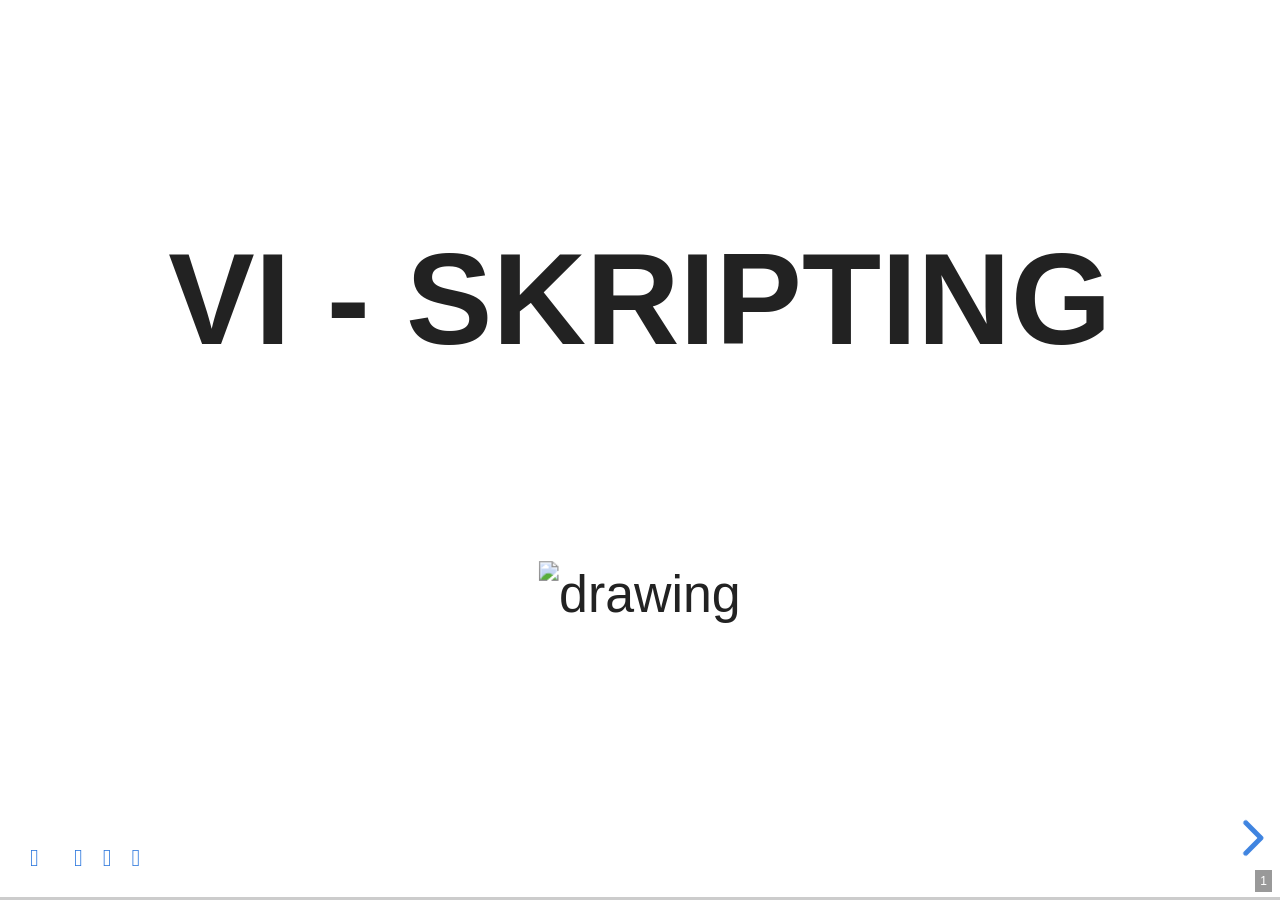
==== presentation/export/index.html @ 1d91a471 "first commit" ====
<!doctype html>
<html lang="en">

<head>
  <meta charset="utf-8">

  <title>VSCode Reveal intro</title>

  <meta name="description" content="A framework for easily creating beautiful presentations using HTML">
  <meta name="author" content="Hakim El Hattab">

  <meta name="apple-mobile-web-app-capable" content="yes">
  <meta name="apple-mobile-web-app-status-bar-style" content="black-translucent">

  <meta name="viewport" content="width=device-width, initial-scale=1.0">

  <link rel="stylesheet" href="libs/reveal.js/4.3.1/reset.css">
  <link rel="stylesheet" href="libs/reveal.js/4.3.1/reveal.css">

  <link rel="stylesheet" href="https://maxcdn.bootstrapcdn.com/font-awesome/4.5.0/css/font-awesome.min.css">

  <!-- highlight Theme -->
  
  <link rel="stylesheet" href="libs/highlight.js/11.3.1/styles/monokai.min.css">
  
	
		
	<link rel="stylesheet" href="libs/reveal.js/4.3.1/plugin/chalkboard/style.css">
	
	
	
  <link rel="stylesheet" href="libs/reveal.js/4.3.1/plugin/customcontrols/style.css">
  
	



  <!-- Revealjs Theme -->
  
  <link rel="stylesheet" href="libs/reveal.js/4.3.1/theme/white.css" id="theme">
  
  

  <link rel="stylesheet" href="libs/styles/tasklist.css">
	<link rel="stylesheet" href="libs/styles/iota.css">
	<link rel="stylesheet" href="libs/styles/layout.css">


  <!-- Revealjs Theme -->
  

   <!-- css list -->
	

   

</head>

<body>

   

  <div class="reveal">

    <!-- Any section element inside of this container is displayed as a slide -->
    <div class="slides">

      


    
        <section >
            
            <h1>VI - Skripting</h1>
<p><br><br>
<img src="/images/logo.png" alt="drawing" width="500"/></p>

            </section>
    



    
        <section >
            
            <h1>📋</h1>
<h1>Agenda</h1>
<ul>
<li>Wieso VI-Skripting?</li>
<li>Was ist VI-Skriping?</li>
<li>Wie geht VI-Skripting?</li>
<li>Praxisbeispiel</li>
</ul>

            </section>
    



    
    <section>
        <section >
            <h1>Wieso VI-Skripting?</h1>

            </section>
        
            <section >
                <h1>🤖 Automatisierung</h1>
<p>Wer will etwas 10x machen?</p>
<br>
<br>
<h2>FPGA Testpanel</h2>
<p>Test von Prüfadapter Verdrahtung
<br>
Testpanel für 96 FPGA IO’s</p>

            </section>
        
            <section >
                <p>Hier das Bild einfügen eines Frontpanels</p>

            </section>
        
            <section >
                <h2>😬</h2>
<h2>Fehler vermeiden</h2>

            </section>
        
            <section >
                <h2>🔄</h2>
<h2>Iterative Entwicklung fördern</h2>

            </section>
        

    </section>
    



    
    <section>
        <section >
            <h1>Was ist VI-Skriping?</h1>

            </section>
        
            <section >
                <h2>Generierung von LabVIEW Code</h2>

            </section>
        
            <section >
                <p>mit LabVIEW!</p>

            </section>
        

    </section>
    



    
    <section>
        <section >
            <h1>Wie geht VI-Skripting?</h1>

            </section>
        
            <section >
                <p>⚡ VI - Scripting aktivieren!</p>

            </section>
        
            <section >
                <p><img src="images/tools-options.jpg" alt="alt text"></p>

            </section>
        
            <section >
                <p><img src="images/show-scripting.jpg" alt="Show Scripting"></p>

            </section>
        
            <section >
                <p><img src="images/scripting-pallette.jpg" alt="alt text"></p>

            </section>
        

    </section>
    



    
    <section>
        <section >
            <h2>Erstes Beispiel</h2>
<p><img src="images/simple-sub.jpg" alt=""></p>
<p>Resultat?</p>

            </section>
        
            <section >
                <p><img src="images/simple-sub-2.jpg" alt=""></p>

            </section>
        
            <section >
                <img src="images/cool.gif" alt="drawing" width="600"/>
<br>
cool, mehr gibt's aber hier:
<p><a href="https://www.ni.com/docs/en-US/bundle/labview/page/vi-scripting_2.html">https://www.ni.com/docs/en-US/bundle/labview/page/vi-scripting_2.html</a></p>

            </section>
        

    </section>
    



    
        <section >
            
            <h1>📏</h1>
<h1>Messhardware</h1>
<p>Interaktion über HTTP</p>

            </section>
    



    
        <section >
            
            <div class="block">
<p><em>here be dragons</em></p>
</div style="background:red;width:500px">

            </section>
    



    
        <section >
            
            <p>// @<a href="etVpwB7uHlw">vine</a></p>

            </section>
    



    
        <section >
            
            <h3>Solar System Exploration, 1950s – 1960s</h3>
<ul class="contains-task-list">
<li class="task-list-item"><input class="task-list-item-checkbox" disabled="" type="checkbox" id="task-item-2252879"><label class="task-list-item-label" for="task-item-2252879"> Mercury</label></li>
<li class="task-list-item"><input class="task-list-item-checkbox" checked="" disabled="" type="checkbox" id="task-item-286114"><label class="task-list-item-label" for="task-item-286114"> Venus</label></li>
<li class="task-list-item"><input class="task-list-item-checkbox" checked="" disabled="" type="checkbox" id="task-item-2396006"><label class="task-list-item-label" for="task-item-2396006"> Earth (Orbit/Moon)</label></li>
<li class="task-list-item"><input class="task-list-item-checkbox" checked="" disabled="" type="checkbox" id="task-item-6474183"><label class="task-list-item-label" for="task-item-6474183"> Mars</label></li>
<li class="task-list-item"><input class="task-list-item-checkbox" disabled="" type="checkbox" id="task-item-2897962"><label class="task-list-item-label" for="task-item-2897962"> Jupiter</label></li>
<li class="task-list-item"><input class="task-list-item-checkbox" disabled="" type="checkbox" id="task-item-1050684"><label class="task-list-item-label" for="task-item-1050684"> Saturn</label></li>
<li class="task-list-item"><input class="task-list-item-checkbox" disabled="" type="checkbox" id="task-item-1046282"><label class="task-list-item-label" for="task-item-1046282"> Uranus</label></li>
<li class="task-list-item"><input class="task-list-item-checkbox" disabled="" type="checkbox" id="task-item-9337402"><label class="task-list-item-label" for="task-item-9337402"> Neptune</label></li>
<li class="task-list-item"><input class="task-list-item-checkbox" disabled="" type="checkbox" id="task-item-6537834"><label class="task-list-item-label" for="task-item-6537834"> Comet Haley</label></li>
</ul>

            </section>
    



    
    <section>
        <section >
            <h1>some Table</h1>
<p>|             |          Grouping           ||</p>
<table>
<caption id="prototypetable">Prototype table</caption>
<thead>
<tr>
<th>First Header</th>
<th style="text-align:center">Second Header</th>
<th style="text-align:right">Third Header</th>
</tr>
</thead>
<tbody>
<tr>
<td>Content</td>
<td style="text-align:center" colspan="2"><em>Long Cell</em></td>
</tr>
<tr>
<td>Content</td>
<td style="text-align:center"><strong>Cell</strong></td>
<td style="text-align:right">Cell</td>
</tr>
</tbody>
<tbody>
<tr>
<td>New section</td>
<td style="text-align:center">More</td>
<td style="text-align:right">Data</td>
</tr>
<tr>
<td>And more</td>
<td style="text-align:center" colspan="2">With an escaped ‘\|’</td>
</tr>
</tbody>
</table>

            </section>
        
            <section >
                <table>
<thead>
<tr>
<th>First header</th>
<th>Second header</th>
</tr>
</thead>
<tbody>
<tr>
<td>List:</td>
<td>More  \</td>
</tr>
</tbody>
<tbody>
<tr>
<td>- over</td>
<td>data  \</td>
</tr>
<tr>
<td>- several</td>
<td>\</td>
</tr>
<tr>
<td>- lines</td>
</tr>
</tbody>
</table>

            </section>
        
            <section >
                <table>
<thead>
<tr>
<th>First header</th>
<th>Second header</th>
</tr>
</thead>
<tbody>
<tr>
<td>Merged</td>
<td>Cell 1</td>
</tr>
<tr>
<td>^^</td>
<td>Cell 2</td>
</tr>
<tr>
<td>^^</td>
<td>Cell 3</td>
</tr>
</tbody>
</table>
<p>–</p>

            </section>
        

    </section>
    



    
        <section >
            
            <pre style="all:unset;"><div><img class="mermaid" src="https://kroki.io/mermaid/svg/[base64]" /></div></pre>

            </section>
    



    
        <section >
            
            <pre style="all:unset;"><div><img class="mermaid" src="https://kroki.io/mermaid/svg/eNpLL0osyFDwCbLmUlBw1HAEAk1bWzsFJw0nhbz8lFRNkLgTSMRZI9jVVQGIgUJAseScxOJiBUeFlMzEdN1E3eKSypzUYmu4hBNEIgkqARd3hognwzUAAKC2JLY=" /></div></pre>

            </section>
    



    
        <section >
            
            <h1>vscode-reveal</h1>
<p>Awesome VS code extension using The HTML Presentation Framework Revealjs</p>
<p><small>Created by <a href="https://www.evilznet.com">Vincent B.</a> / <a href="https://twitter.com/Evilznet">@Evilznet</a></small></p>

            </section>
    



    
        <section >
            
            <h2>Hello There</h2>
<p>reveal.js enables you to create beautiful interactive slide decks using HTML. This presentation will show you examples of what it can do.</p>

            </section>
    



    
    <section>
        <section >
            <h2>Vertical Slides</h2>
<p>Slides can be nested inside of each other.</p>
<p>Use the <em>Space</em> key to navigate through all slides.</p>
<a href="#" class="navigate-down">
    <img width="178" height="238" data-src="https://s3.amazonaws.com/hakim-static/reveal-js/arrow.png" alt="Down arrow">
</a>

            </section>
        
            <section >
                <h2>Basement Level 1</h2>
<p>Nested slides are useful for adding additional detail underneath a high level horizontal slide.</p>

            </section>
        
            <section >
                <h2>Basement Level 2</h2>
<p>That’s it, time to go back up.</p>
<a href="#/2">
    <img width="178" height="238" data-src="https://s3.amazonaws.com/hakim-static/reveal-js/arrow.png" alt="Up arrow" style="transform: rotate(180deg); -webkit-transform: rotate(180deg);">
</a>

            </section>
        

    </section>
    



    
        <section >
            
            <h2>Point of View</h2>
<p>Press <strong>ESC</strong> to enter the slide overview.</p>
<p>Hold down alt and click on any element to zoom in on it using <a href="http://lab.hakim.se/zoom-js">zoom.js</a>. Alt + click anywhere to zoom back out.</p>
<blockquote>
<p>Use ctrl + click in Linux</p>
</blockquote>

            </section>
    



    
        <section >
            
            <h2>Touch Optimized</h2>
<p>Presentations look great on touch devices, like mobile phones and tablets. Simply swipe through your slides.</p>

            </section>
    



    
        <section >
            
            <h2>Markdown support</h2>
<pre><code>  ## Markdown support

  Write content using inline or external Markdown.
  Instructions and more info available in the 
  [readme](https://github.com/hakimel/reveal.js#markdown).
</code></pre>

            </section>
    



    
    <section>
        <section >
            <h2>Fragments</h2>
<p>Hit the next arrow…</p>
<p>… to step through …
<span class="fragment">… a</span> <span class="fragment">fragmented</span> <span class="fragment">slide.</span></p>
<p>Note:
This slide has fragments which are also stepped through in the notes window.</p>

            </section>
        
            <section >
                <h2>Fragment Styles</h2>
<p>There’s different types of fragments, like:</p>
<p class="fragment grow">grow</p>
<p class="fragment shrink">shrink</p>
<p class="fragment fade-out">fade-out</p>
<p class="fragment fade-right">fade-right</p>
<p class="fragment fade-up">fade-up</p>
<p class="fragment fade-down">fade-down</p>
<p class="fragment fade-left">fade-left</p>

            </section>
        
            <section >
                <h2>Fragment Styles</h2>
<p class="fragment fade-in-then-out">fade-in-then-out</p>
<p class="fragment fade-in-then-semi-out&quot;">fade-in-then-semi-out</p>
<p class="fragment current-visible">current-visible</p>
<p>Highlight <strong class="fragment highlight-red">red</strong> <strong class="fragment highlight-blue">blue</strong> <strong class="fragment highlight-green">green</strong></p>

            </section>
        

    </section>
    



    
        <section >
            
            <h2>Transition Styles</h2>
<p>You can select from different transitions, like:
<a href="?transition=none#/transitions">None</a> - <a href="?transition=fade#/transitions">Fade</a> - <a href="?transition=slide#/transitions">Slide</a> - <a href="?transition=convex#/transitions">Convex</a> - <a href="?transition=concave#/transitions">Concave</a> - <a href="?transition=zoom#/transitions">Zoom</a></p>

            </section>
    



    
        <section >
            
            <h2>Themes</h2>
<p>reveal.js comes with a few themes built in:
<a href="#" onclick="document.getElementById('theme').setAttribute('href','libs/reveal.js/3.8.0/css/theme/black.css'); return false;">Black (default)</a> -
<a href="#" onclick="document.getElementById('theme').setAttribute('href','libs/reveal.js/3.8.0/css/theme/white.css'); return false;">White</a> -
<a href="#" onclick="document.getElementById('theme').setAttribute('href','libs/reveal.js/3.8.0/css/theme/league.css'); return false;">League</a> -
<a href="#" onclick="document.getElementById('theme').setAttribute('href','libs/reveal.js/3.8.0/css/theme/sky.css'); return false;">Sky</a> -
<a href="#" onclick="document.getElementById('theme').setAttribute('href','libs/reveal.js/3.8.0/css/theme/beige.css'); return false;">Beige</a> -
<a href="#" onclick="document.getElementById('theme').setAttribute('href','libs/reveal.js/3.8.0/css/theme/simple.css'); return false;">Simple</a> <br>
<a href="#" onclick="document.getElementById('theme').setAttribute('href','libs/reveal.js/3.8.0/css/theme/serif.css'); return false;">Serif</a> -
<a href="#" onclick="document.getElementById('theme').setAttribute('href','libs/reveal.js/3.8.0/css/theme/blood.css'); return false;">Blood</a> -
<a href="#" onclick="document.getElementById('theme').setAttribute('href','libs/reveal.js/3.8.0/css/theme/night.css'); return false;">Night</a> -
<a href="#" onclick="document.getElementById('theme').setAttribute('href','libs/reveal.js/3.8.0/css/theme/moon.css'); return false;">Moon</a> -
<a href="#" onclick="document.getElementById('theme').setAttribute('href','libs/reveal.js/3.8.0/css/theme/solarized.css'); return false;">Solarized</a></p>

            </section>
    



    
    <section>
        <section data-background="#dddddd">
            <!-- .slide: data-background="#dddddd" -->
<h2>Slide Backgrounds</h2>
<p>Set <code>data-background=&quot;#dddddd&quot;</code> on a slide to change the background color. All CSS color formats are supported.</p>
<p><a href="#" class="navigate-down">![Down arrow](https://s3.amazonaws.com/hakim-static/reveal-js/arrow.png =178x238)</a></p>

            </section>
        
            <section data-background="default-thumbnail.jpg">
                <!-- .slide: data-background="default-thumbnail.jpg" -->
<h2>Image Backgrounds</h2>
<pre><code class="language-markdown">&lt;!-- .slide: data-background=&quot;default-thumbnail.jpg&quot; --&gt;
</code></pre>

            </section>
        
            <section data-background="default-thumbnail.jpg" data-background-repeat="repeat" data-background-size="100px">
                <!-- .slide: data-background="default-thumbnail.jpg" data-background-repeat="repeat" data-background-size="100px" -->
<h2>TILED BACKGROUNDS</h2>
<pre><code class="language-markdown">&lt;!-- .slide: data-background=&quot;default-thumbnail.jpg&quot; data-background-repeat=&quot;repeat&quot; data-background-size=&quot;100px&quot; --&gt;
</code></pre>

            </section>
        
            <section data-background-video="https://s3.amazonaws.com/static.slid.es/site/homepage/v1/homepage-video-editor.mp4,https://s3.amazonaws.com/static.slid.es/site/homepage/v1/homepage-video-editor.webm" data-background-color="#000000">
                <!-- .slide: data-background-video="https://s3.amazonaws.com/static.slid.es/site/homepage/v1/homepage-video-editor.mp4,https://s3.amazonaws.com/static.slid.es/site/homepage/v1/homepage-video-editor.webm" data-background-color="#000000" -->
<h2>Video Backgrounds</h2>
<pre><code class="language-markdown">&lt;!-- .slide: data-background-video=&quot;https://upload.wikimedia.org/wikipedia/commons/transcoded/c/c0/Big_Buck_Bunny_4K.webm/Big_Buck_Bunny_4K.webm.480p.vp9.webm&quot; data-background-color=&quot;#000000&quot; --&gt;
</code></pre>

            </section>
        
            <section data-background="http://i.giphy.com/90F8aUepslB84.gif">
                <!-- .slide: data-background="http://i.giphy.com/90F8aUepslB84.gif" -->
<h2>… and GIFs</h2>
<pre><code class="language-markdown">&lt;!-- .slide: data-background=&quot;http://i.giphy.com/90F8aUepslB84.gif&quot; --&gt;
</code></pre>

            </section>
        

    </section>
    



    
        <section data-transition="slide" data-background="#4d7e65" data-background-transition="zoom">
            
            <!-- .slide: data-transition="slide" data-background="#4d7e65" data-background-transition="zoom" -->
<h2>Background Transitions</h2>
<p>Different background transitions are available via the backgroundTransition option. This one’s called “zoom”.</p>

            </section>
    



    
        <section data-transition="slide" data-background="#b5533c" data-background-transition="zoom">
            
            <!-- .slide: data-transition="slide" data-background="#b5533c" data-background-transition="zoom" -->
<h2>Background Transitions</h2>
<p>You can override background transitions per-slide.</p>

            </section>
    



    
        <section >
            
            <h2>Pretty Code</h2>
<pre><code class="language-json">
{
    &quot;glossary&quot;: {
        &quot;title&quot;: &quot;example glossary&quot;,
  &quot;GlossDiv&quot;: {
            &quot;title&quot;: &quot;S&quot;,
   &quot;GlossList&quot;: {
                &quot;GlossEntry&quot;: {
                    &quot;ID&quot;: &quot;SGML&quot;,
     &quot;SortAs&quot;: &quot;SGML&quot;,
     &quot;GlossTerm&quot;: &quot;Standard Generalized Markup Language&quot;,
     &quot;Acronym&quot;: &quot;SGML&quot;,
     &quot;Abbrev&quot;: &quot;ISO 8879:1986&quot;,
     &quot;GlossDef&quot;: {
                        &quot;para&quot;: &quot;A meta-markup language, used to create markup languages such as DocBook.&quot;,
      &quot;GlossSeeAlso&quot;: [&quot;GML&quot;, &quot;XML&quot;]
                    },
     &quot;GlossSee&quot;: &quot;markup&quot;
                }
            }
        }
    }
}
</code></pre>
<p>Code syntax highlighting courtesy of <a href="http://softwaremaniacs.org/soft/highlight/en/description/">highlight.js</a>.</p>

            </section>
    



    
        <section >
            
            <h2>Marvelous List</h2>
<ul>
<li>No order here</li>
<li>Or here</li>
<li>Or here</li>
<li>Or here</li>
</ul>

            </section>
    



    
        <section >
            
            <h2>Fantastic Ordered List</h2>
<ol>
<li>One is smaller than…</li>
<li>Two is smaller than…</li>
<li>Three!</li>
</ol>

            </section>
    



    
        <section >
            
            <h2>Tabular Tables</h2>
<table>
<thead>
<tr>
<th>Tables</th>
<th style="text-align:center">Are</th>
<th style="text-align:right">Cool</th>
</tr>
</thead>
<tbody>
<tr>
<td>col 3 is</td>
<td style="text-align:center">right-aligned</td>
<td style="text-align:right">$1600</td>
</tr>
<tr>
<td>col 2 is</td>
<td style="text-align:center">centered</td>
<td style="text-align:right">$12</td>
</tr>
<tr>
<td>zebra stripes</td>
<td style="text-align:center">are neat</td>
<td style="text-align:right">$1</td>
</tr>
</tbody>
</table>

            </section>
    



    
        <section >
            
            <p class="slide" id="ClevQuot"></p>
<h2>Clever Quotes</h2>
<p>These guys come in two forms, inline: <q cite="http://searchservervirtualization.techtarget.com/definition/Our-Favorite-Technology-Quotations">“The nice thing about standards is that there are so many to choose from”</q> and block:</p>
<blockquote>
<p>“For years there has been a theory that millions of monkeys typing at random on millions of typewriters would reproduce the entire works of Shakespeare. The Internet has proven this theory to be untrue.”</p>
</blockquote>

            </section>
    



    
        <section >
            
            <h2>Intergalactic Interconnections</h2>
<p>You can link between slides internally, <a href="#/2/3">like this</a>.</p>
<p>Link to slides by an ID, e.g., <a href="#ClevQuot">Clever Quotes</a>.<br>
However, you must have set the ID at the destination slide using:<br>
<code>{.slide id=&quot;UniqueID&quot;}</code></p>

            </section>
    



    
        <section >
            
            <h2>Speaker View</h2>
<p>There’s a <a href="https://github.com/hakimel/reveal.js#speaker-notes">speaker view</a>. It includes a timer, preview of the upcoming slide as well as your speaker notes.</p>
<p>Press the <em>S</em> key to try it out.</p>
<aside class="notes">Oh hey, these are some notes. They'll be hidden in your presentation, but you can see them if you open the speaker notes window (hit 's' on your keyboard).</aside>

            </section>
    



    
        <section >
            
            <h2>Export to PDF</h2>
<p>Presentations can be <a href="https://github.com/hakimel/reveal.js#pdf-export">exported to PDF</a>, here’s an example:</p>
<iframe data-src="https://www.slideshare.net/slideshow/embed_code/42840540" width="445" height="355" frameborder="0" marginwidth="0" marginheight="0" scrolling="no" style="border:3px solid #666; margin-bottom:5px; max-width: 100%;" allowfullscreen=""></iframe>

            </section>
    



    
        <section >
            
            <h2>Global State</h2>
<p>Set <code>data-state=&quot;something&quot;</code> on a slide and <code>&quot;something&quot;</code> will be added as a class to the document element when the slide is open. This lets you apply broader style changes, like switching the page background.</p>

            </section>
    



    
        <section data-state="customevent">
            
            <!-- .slide: data-state="customevent" -->
<h2>State Events</h2>
<p>Additionally custom events can be triggered on a per slide basis by binding to the <code>data-state</code> name.</p>
<pre><code class="language-js">Reveal.addEventListener( 'customevent', function() {
 console.log( '&quot;customevent&quot; has fired' );
} );
</code></pre>

            </section>
    



    
        <section >
            
            <h2>Take a Moment</h2>
<p>Press B or . on your keyboard to pause the presentation. This is helpful when you’re on stage and want to take distracting slides off the screen.</p>

            </section>
    



    
        <section >
            
            <h2>Much more</h2>
<ul>
<li>Right-to-left support</li>
<li><a href="https://github.com/hakimel/reveal.js#api">Extensive JavaScript API</a></li>
<li><a href="https://github.com/hakimel/reveal.js#auto-sliding">Auto-progression</a></li>
<li><a href="https://github.com/hakimel/reveal.js#parallax-background">Parallax backgrounds</a></li>
<li><a href="https://github.com/hakimel/reveal.js#keyboard-bindings">Custom keyboard bindings</a></li>
</ul>

            </section>
    



    
    <section>
        <section >
            <h2>Plugins</h2>

            </section>
        
            <section >
                <h2>search</h2>
<p>Handles finding a text string anywhere in the slides and showing the next occurrence to the user by navigatating to that slide and highlighting it.</p>
<p><strong>Shortcut : <code>CTRL + SHIFT + F</code></strong></p>

            </section>
        
            <section >
                <h2>Zoom</h2>
<p>Zoom anywhere on your presentation</p>
<p><strong>Shortcut : <code>alt + click</code>: Zoom in. Repeat to zoom back out.</strong></p>

            </section>
        
            <section >
                <h2>Notes</h2>
<p>Add note to speaker view.</p>
<p>Default markdown syntax is</p>
<pre><code class="language-text">note: a custom note here
</code></pre>

            </section>
        
            <section >
                <h2>Chalkboard</h2>
<p>Have you ever missed the traditional classroom experience where you can quickly sketch something on a chalkboard?</p>
<p>Just press ‘b’ or click on the pencil button to open and close your chalkboard.</p>

            </section>
        
            <section >
                <h2>Chalkboard</h2>
<ul>
<li>Click the <code>left mouse button</code> to write on the chalkboard</li>
<li>Click the <code>right mouse button</code> to wipe the chalkboard</li>
<li>Click the <code>DEL</code> key to clear the chalkboard</li>
</ul>

            </section>
        
            <section >
                <h2>MAKE NOTES ON SLIDES</h2>
<p>Did you notice the <i class="fa fa-pencil"></i> button?</p>
<p>By pressing ‘c’ or clicking the button you can start and stop the notes taking mode allowing you to write comments and notes directly on the slide.</p>

            </section>
        
            <section >
                <h2>Chart</h2>
<p>Add chart from simple string</p>

            </section>
        
            <section >
                <h3>Line chart from JSON string</h3>
<canvas class="stretch" data-chart="line">
<!--
{
 "data": {
  "labels": ["January"," February"," March"," April"," May"," June"," July"],
  "datasets":[
   {
    "data":[65,59,80,81,56,55,40],
    "label":"My first dataset","backgroundColor":"rgba(120,120,255,.8)"
   },
   {
    "data":[28,48,40,19,86,27,90],
    "label":"My second dataset","backgroundColor":"rgba(255,120,120,.8)"
   }
  ]
 }, 
 "options": { "responsive": true }
}
-->
</canvas>

            </section>
        
            <section >
                <h3>Line chart with CSV data and JSON configuration</h3>
<canvas class="stretch" data-chart="line">
My first dataset,  65, 59, 80, 81, 56, 55, 40
<!-- This is a comment -->
My second dataset, 28, 48, 40, 19, 86, 27, 90
<!-- 
{ 
"data" : {
	"labels" : ["Enero", "Febrero", "Marzo", "Avril", "Mayo", "Junio", "Julio"],
	"datasets" : [{ "borderColor": "#0f0", "borderDash": ["5","10"] }, { "borderColor": "#0ff" } ]
	}
}
-->
</canvas>

            </section>
        
            <section >
                <h3>Bar chart with CSV data</h3>
<canvas class="stretch" data-chart="bar">
,January, February, March, April, May, June, July
My first dataset, 65, 59, 80, 81, 56, 55, 40
My second dataset, 28, 48, 40, 19, 86, 27, 90
</canvas>

            </section>
        
            <section data-background="#aaaaaa">
                <!-- .slide: data-background="#aaaaaa" -->
<h3>Stacked bar chart from CSV file with JSON configuration</h3>
<!-- By default, chart axes don't "beginAtZero", so set it to true below -->
<!-- Hover events are broken inside reveal https://github.com/chartjs/Chart.js/issues/7178 so "events" : [""] turns it off-->
<canvas class="stretch" data-chart="bar" data-chart-src="https://rajgoel.github.io/reveal.js-demos/chart/data.csv">
<!-- 
{
  "data" : {
    "datasets" : [
      {"backgroundColor": "#0f0"}, 
      {"backgroundColor": "#0ff" }
    ]
  },
  "options": {
    "events": [""],
    "animation": {"easing": "easeOutElastic"},
    "legend": {
      "display": true,
      "labels": {
        "fontColor": "rgb(200, 0, 0)"
      }
    },
    "responsive": true, 
    "scales": { 
      "xAxes": [{
        "ticks": {
          "fontColor" : "rgba(100,100,255,.8)"
        },
        "gridLines" : {
          "color" : "rgba(100,100,255,.8)",
          "zeroLineColor": "transparent"
        },
        "stacked": true
        }],
      "yAxes": [{
        "ticks": {
          "beginAtZero": true,
          "fontColor" : "rgba(100,100,255,.8)"
        },
        "stacked": true,
        "gridLines" : {
          "color" : "rgba(100,100,255,.8)",
          "zeroLineColor": "transparent"
        }
      }] 
    }
  }
}
-->
</canvas>

            </section>
        
            <section >
                <h3>Pie chart</h3>
<canvas class="stretch" data-chart="pie">
,Black, Red, Green, Yellow
My first dataset, 40, 40, 20, 6
My second dataset, 45, 40, 25, 4
</canvas>

            </section>
        
            <section >
                <h2>EMBEDDING A TWEET</h2>
<p>To embed a tweet, simply determine its URL and include the following code in your slides:</p>
<pre><code class="language-html">&lt;div class=&quot;tweet&quot; data-src=&quot;TWEET_URL&quot;&gt;&lt;/div&gt;
</code></pre>

            </section>
        
            <section >
                <div class="tweet"  data-src="https://twitter.com/Evilznet/status/1086984843056107525"></div>

            </section>
        
            <section >
                <h2>menu</h2>
<p>A SLIDEOUT MENU FOR NAVIGATING REVEAL.JS PRESENTATIONS</p>

            </section>
        
            <section >
                <p>See the  <i class="fa fa-bars"></i>  in the corner?</p>
<p>Click it and the menu will open from the side.</p>
<p>Click anywhere on the slide to return to the presentation,
or use the close button in the menu.</p>

            </section>
        
            <section >
                <p>If you don’t like the menu button,
you can use the slide number instead.</p>
<p>Go on, give it a go.</p>
<p>The menu button can be hidden using the options,
but you need to enable the slide number link.</p>

            </section>
        
            <section >
                <p>Or you can open the menu by pressing the m key.</p>
<p>You can navigate the menu with the keyboard as well.
Just use the arrow keys and <space> or <enter> to change slides.</p>
<p>You can disable the keyboard for the
menu in the options if you wish.</p>

            </section>
        
            <section >
                <h2>LEFT OR RIGHT</h2>
<p>You can configure the menu to slide in from the left or right</p>

            </section>
        
            <section >
                <h3>MARKERS</h3>
<p>The slide markers in the menu can be useful to show
you the progress through the presentation.</p>
<p>You can hide them if you want.</p>
<p>You can also show/hide slide numbers.</p>

            </section>
        
            <section >
                <h3>SLIDE TITLES</h3>
<p>The menu uses the first heading to label each slide
but you can specify another label if you want.</p>
<p>Use a data-menu-title attribute in the section element to give the slide a custom label, or add a menu-title class to any element in the slide you wish.</p>
<p>You can change the titleSelector option and use
any elements you like as the default for labelling each slide.</p>

            </section>
        
            <section >
                <h2>MathSVG</h2>
<p>An extension of the math.js plugin allowing to render LaTeX in SVG.</p>

            </section>
        
            <section >
                <h3>The Lorenz Equations</h3>
<span>
\[\begin{aligned}
\dot{x} &amp; = \sigma(y-x) \\
\dot{y} &amp; = \rho x - y - xz \\
\dot{z} &amp; = -\beta z + xy
\end{aligned} \]
</span>

            </section>
        
            <section >
                <h3>The Cauchy-Schwarz Inequality</h3>
<script type="math/tex; mode=display">
  \left( \sum_{k=1}^n a_k b_k \right)^2 \leq \left( \sum_{k=1}^n a_k^2 \right) \left( \sum_{k=1}^n b_k^2 \right)
</script>

            </section>
        
            <section >
                <h3>Custom footer</h3>
<p>Includes a footer in all the slides of a Reveal.js presentation (with optional exclusion of some slides) that will show the title of the presentation.</p>

            </section>
        
            <section >
                <h2>code-focus</h2>
<p>A plugin that allows focusing on specific lines of code blocks.</p>

            </section>
        
            <section >
                <h3>Code Focus Demo</h3>
<pre><code class="language-html">&lt;section&gt;
  &lt;pre&gt;&lt;code&gt;
  // Useless comment.
  alert('hi');
  &lt;/pre&gt;&lt;/code&gt;
  &lt;p class=&quot;fragment&quot; data-code-focus=&quot;1&quot;&gt;
    This focuses on the comment.
  &lt;/p&gt;
  &lt;p class=&quot;fragment&quot; data-code-focus=&quot;1-2&quot;&gt;
    Another fragment.
  &lt;/p&gt;
&lt;/section&gt;
</code></pre>
<p class="fragment current-only" data-code-focus="1-12">This section is a slide.</p>
<p class="fragment current-only" data-code-focus="2-5">This will be highlighted by <code>highlight.js</code>.</p>
<p class="fragment current-only" data-code-focus="6-8">This fragment focuses on the first line.</p>
<p class="fragment current-only" data-code-focus="9-11">This fragment focuses on lines 1 and 2.</p>
<p class="fragment current-only" data-code-focus="1-12">See the next slide for a demo with the contents of this code block.</p>

            </section>
        

    </section>
    



    
        <section style="text-align: left;">
            
            <!-- .slide: style="text-align: left;" -->
<h1>THE END</h1>
<ul>
<li><a href="http://slides.com">Try the online editor</a></li>
<li><a href="https://github.com/hakimel/reveal.js">Source code &amp; documentation</a></li>
</ul>

            </section>
    


    </div>


  </div>

  <div class="line top"></div>
  <div class="line bottom"></div>
  <div class="line left"></div>
  <div class="line right"></div>

  <script src="libs/reveal.js/4.3.1/reveal.js"></script>
<script src="libs/reveal.js/4.3.1/plugin/notes/notes.js"></script>
<script src="libs/reveal.js/4.3.1/plugin/markdown/markdown.js"></script>
<script src="libs/reveal.js/4.3.1/plugin/highlight/highlight.js"></script>
<script src="libs/reveal.js/4.3.1/plugin/math/math.js"></script>
<script src="libs/reveal.js/4.3.1/plugin/fullscreen/plugin.js"></script>
<script src="libs/reveal.js/4.3.1/plugin/animate/plugin.js"></script>
<script src="libs/reveal.js/4.3.1/plugin/animate/svg.min.js"></script>
<script src="libs/reveal.js/4.3.1/plugin/anything/plugin.js"></script>
<script src="libs/reveal.js/4.3.1/plugin/anything/Chart.min.js"></script>
<script src="libs/reveal.js/4.3.1/plugin/anything/d3/d3.v3.min.js"></script>
<script src="libs/reveal.js/4.3.1/plugin/anything/d3.patch.js"></script>
<script src="libs/reveal.js/4.3.1/plugin/anything/d3/queue.v1.min.js"></script>
<script src="libs/reveal.js/4.3.1/plugin/anything/d3/topojson.v1.min.js"></script>
<script src="libs/reveal.js/4.3.1/plugin/anything/function-plot.js"></script>
<script src="libs/reveal.js/4.3.1/plugin/customcontrols/plugin.js"></script>
<script src="libs/reveal.js/4.3.1/plugin/embed-tweet/plugin.js"></script>
<script src="libs/reveal.js/4.3.1/plugin/chart/chart.min.js"></script>
<script src="libs/reveal.js/4.3.1/plugin/chart/plugin.js"></script>
<script src="libs/reveal.js/4.3.1/plugin/verticator/verticator.js"></script>

<script src="libs/reveal.js/4.3.1/plugin/zoom/zoom.js"></script>
<script src="libs/reveal.js/4.3.1/plugin/search/search.js"></script>
<script src="libs/reveal.js/4.3.1/plugin/menu/menu.js"></script>
<script src="libs/reveal.js/4.3.1/plugin/chalkboard/plugin.js"></script>

<!--	<script src="libs/reveal.js/4.3.1/plugin/audio-slideshow/plugin.js"></script>  -->
<!--	<script src="libs/reveal.js/4.3.1/plugin/audio-slideshow/recorder.js"></script>-->
<!--	<script src="libs/reveal.js/4.3.1/plugin/audio-slideshow/RecordRTC.js"></script>-->

  

<script>
  const printPlugins = [
      RevealNotes,
      RevealHighlight,
      RevealMath.MathJax3,
      RevealAnimate,
      RevealChalkboard, 
			RevealEmbedTweet,
			RevealChart,
		];

		const plugins =  [...printPlugins,
		RevealZoom, 
		RevealSearch, 
				RevealMarkdown, 
				RevealMenu, 
				RevealFullscreen,
				RevealAnything,
				//RevealAudioSlideshow,
				//RevealAudioRecorder,
				RevealCustomControls, 
				// poll
				// question
				// seminar
				Verticator 
				 ]


		// Also available as an ES module, see:
		// https://revealjs.com/initialization/
		Reveal.initialize({
			controls: true,
      controlsTutorial: true,
      controlsLayout: 'bottom-right',
      controlsBackArrows: 'faded',
      progress: true,
      slideNumber: true,
      //#showSlideNumber "all" "print" "speaker"
      hash: true, //# hash: false,
      //# respondToHashChanges: true,
      //# history: false,
      keyboard: true,
      //#keyboardCondition: null,
      overview: true,
      center: true,
      touch: true,
      loop: false,
      rtl: false,
      //#navigationMode: 'default', linear grid
      shuffle: false,
      fragments: true,
      fragmentInURL: false,
      embedded: false,
      help: true,
      //#pause: true
      showNotes: false,
      autoPlayMedia: false, // TODO fix this to a nullable value
      //#preloadIframes: null. true false
      //#autoAnimate: true
      //#autoAnimateMatcher: null,
      //#autoAnimateEasing: 'ease',
      //autoAnimateDuration: 1.0,
      //#autoAnimateUnmatched: true
      //#autoAnimateStyles: []
      autoSlide: 0, // TODO fix this to a falseable value
      autoSlideStoppable: true,
      autoSlideMethod: '0',
      defaultTiming: 120,
      mouseWheel: false,
      //#previewLinks: false
      //#postMessage: true, // TODO : this can cause issues with the vscode api ???
      //#postMessageEvents: false,
      //#focusBodyOnPageVisibilityChange: true,
      transition: 'slide',
      transitionSpeed: 'default',
      backgroundTransition: 'fade',
      //#pdfMaxPagesPerSlide: Number.POSITIVE_INFINITY,
      //#pdfSeparateFragments: true,
      //#pdfPageHeightOffset: -1,
      viewDistance: 3,
      //#mobileViewDistance: 2,
      display: 'block',
      //#hideInactiveCursor: true,
      //#hideCursorTime: 5000

      // Parallax Background
      parallaxBackgroundImage: '',
      parallaxBackgroundSize: '',
      parallaxBackgroundHorizontal: 0,
      parallaxBackgroundVertical: 0,

      //Presentation Size
      width: 960,
			height: 700,
			margin: 0.04,
      minScale: 0.2,
      maxScale: 2,
      disableLayout: false,

      audio: {
        prefix: 'audio/', // audio files are stored in the "audio" folder
        suffix: '.ogg', // audio files have the ".ogg" ending
        textToSpeechURL: null, // the URL to the text to speech converter
        defaultNotes: false, // use slide notes as default for the text to speech converter
        defaultText: false, // use slide text as default for the text to speech converter
        advance: 0, // advance to next slide after given time in milliseconds after audio has played, use negative value to not advance
        autoplay: false, // automatically start slideshow
        defaultDuration: 5, // default duration in seconds if no audio is available
        defaultAudios: true, // try to play audios with names such as audio/1.2.ogg
        playerOpacity: 0.05, // opacity value of audio player if unfocused
        playerStyle: 'position: fixed; bottom: 4px; left: 25%; width: 50%; height:75px; z-index: 33;', // style used for container of audio controls
        startAtFragment: false, // when moving to a slide, start at the current fragment or at the start of the slide
      },
      
      chalkboard: { // font-awesome.min.css must be available
        //src: "chalkboard/chalkboard.json",
        storage: "chalkboard-demo",
      },
      
			customcontrols: {
					controls: [
      						{
						  id: 'toggle-overview',
						  title: 'Toggle overview (O)',
						  icon: '<i class="fa fa-th"></i>',
						  action: 'Reveal.toggleOverview();'
						}
						,
      {
        icon: '<i class="fa fa-pen-square"></i>',
        title: 'Toggle chalkboard (B)',
        action: 'RevealChalkboard.toggleChalkboard();'
      },
      {
        icon: '<i class="fa fa-pen"></i>',
        title: 'Toggle notes canvas (C)',
        action: 'RevealChalkboard.toggleNotesCanvas();'
      }
      
				]
			},
			chart: {
					defaults: { 
						color: 'lightgray', // color of labels
						scale: { 
							beginAtZero: true, 
							ticks: { stepSize: 1 },
							grid: { color: "lightgray" } , // color of grid lines
						},
					},
					line: { borderColor: [ "rgba(20,220,220,.8)" , "rgba(220,120,120,.8)", "rgba(20,120,220,.8)" ], "borderDash": [ [5,10], [0,0] ] }, 
					bar: { backgroundColor: [ "rgba(20,220,220,.8)" , "rgba(220,120,120,.8)", "rgba(20,120,220,.8)" ]}, 
					pie: { backgroundColor: [ ["rgba(0,0,0,.8)" , "rgba(220,20,20,.8)", "rgba(20,220,20,.8)", "rgba(220,220,20,.8)", "rgba(20,20,220,.8)"] ]},
					radar: { borderColor: [ "rgba(20,220,220,.8)" , "rgba(220,120,120,.8)", "rgba(20,120,220,.8)" ]}, 
			},
			math: {
				mathjax: 'https://cdn.jsdelivr.net/gh/mathjax/mathjax@2.7.8/MathJax.js',
				config: 'TeX-AMS_HTML-full',
				// pass other options into `MathJax.Hub.Config()`
				TeX: { Macros: { RR: "{\\bf R}" } }
				},
				anything: [ 
				{
		className: "plot",
		defaults: {width:500, height: 500, grid:true},
		initialize: (function(container, options){ options.target = "#"+container.id; functionPlot(options) })
	 },
	 {
		className: "chart",  
		initialize: (function(container, options){ container.chart = new Chart(container.getContext("2d"), options);  })
	 },
	 {
		className: "anything",
		initialize: (function(container, options){ if (options && options.initialize) { options.initialize(container)} })
	 },
					],
			// Learn about plugins: https://revealjs.com/plugins/
			plugins: (window.location.search.match(/print-pdf/gi) ? printPlugins : plugins ) 
		});
			


	    // Change chalkboard theme : 
		function changeTheme(input) {
			var config = {};
			config.theme = input.value;
			Reveal.getPlugin("RevealChalkboard").configure(config);
			input.blur();
		}

		// // Handle the message inside the webview
        // window.addEventListener('message', event => {

        //     const message = event.data; // The JSON data our extension sent

        //     switch (message.command) {
        //         case 'refactor':
        //             Reveal.toggleHelp();
        //     }
        // });

		if (window.location.search.match(/print-pdf-now/gi)) {
      		setTimeout(() => {
				window.print();
			  }, 2500);
			
    }
</script>

</body>

</html>
---- presentation/export/libs/highlight.js/11.3.1/styles/monokai.min.css ----
pre code.hljs{display:block;overflow-x:auto;padding:1em}code.hljs{padding:3px 5px}.hljs{background:#272822;color:#ddd}.hljs-keyword,.hljs-literal,.hljs-name,.hljs-selector-tag,.hljs-strong,.hljs-tag{color:#f92672}.hljs-code{color:#66d9ef}.hljs-attribute,.hljs-link,.hljs-regexp,.hljs-symbol{color:#bf79db}.hljs-addition,.hljs-built_in,.hljs-bullet,.hljs-emphasis,.hljs-section,.hljs-selector-attr,.hljs-selector-pseudo,.hljs-string,.hljs-subst,.hljs-template-tag,.hljs-template-variable,.hljs-title,.hljs-type,.hljs-variable{color:#a6e22e}.hljs-class .hljs-title,.hljs-title.class_{color:#fff}.hljs-comment,.hljs-deletion,.hljs-meta,.hljs-quote{color:#75715e}.hljs-doctag,.hljs-keyword,.hljs-literal,.hljs-section,.hljs-selector-id,.hljs-selector-tag,.hljs-title,.hljs-type{font-weight:700}
---- presentation/export/libs/reveal.js/4.3.1/plugin/chalkboard/style.css ----
div.palette, div.boardhandle {
  position: absolute;
/*
  height: 260px;
  margin: -130px 0 0 0px;
*/  
  top: 50%;
  transform: translateY(-50%);
  font-size: 24px;
  border-radius: 10px;
  border-top:    4px solid #222; 
  border-right:  4px solid #222; 
  border-bottom: 4px solid #222;
  background: black;
  transition: transform 0.3s;
}

div.palette  {
  left: -10px;
  padding-left:10px;
}

div.boardhandle {
  right: -10px;
  padding-right:10px;
}

div.palette > ul,
div.boardhandle > ul {
  list-style-type: none;
  margin: 0;
  padding: 0;
}

div.palette > ul > li,
div.boardhandle > ul > li {
  margin: 10px;
}

@media print {
	div.palette, div.boardhandle, .chalkboard-button { 
		display: none!important; 
	}
}
---- presentation/export/libs/reveal.js/4.3.1/plugin/customcontrols/style.css ----
#customcontrols {
	z-index: 40;
	position: fixed; 
	left: 70px; 
	bottom: 30px;
	text-align: center;
	font-size: 24px;
}

#customcontrols button {
	background: none;
	color: var(--r-link-color);
	border: none;
	padding: 0;
	font: inherit;
	cursor: pointer;
	outline: inherit;
	z-index: 40;
}

#customcontrols button:hover {
	color: var(--r-link-color-hover);
}

#customcontrols > ul {
	position: fixed; 
	left: 54px; 
	bottom: 64px;
	list-style-type: none;
	overflow: hidden;
	margin: 0;
	padding: 0;
	border: 1px solid var(--r-link-color);
	border-radius: 5px;
	padding: 10px;
	background-color: var(--r-background-color)
}

#customcontrols ul > li {
	margin: 0px 5px;
	padding: 0px 5px;
	float: left;
}

#customcontrols.collapsed  #collapse-customcontrols, #customcontrols.collapsed > ul  {
	display: none;
} 

#customcontrols:not(.collapsed) #expand-customcontrols {
	display: none;
} 

@media only screen and (min-width: 500px) {
	#customcontrols > button {
		display: none;
	}
	#customcontrols > ul {
		bottom: 20px;
		border: none;
		background: none;
	}
}
---- presentation/export/libs/reveal.js/4.3.1/theme/white.css ----
/**
 * White theme for reveal.js. This is the opposite of the 'black' theme.
 *
 * By Hakim El Hattab, http://hakim.se
 */
@import url(./fonts/source-sans-pro/source-sans-pro.css);
section.has-dark-background, section.has-dark-background h1, section.has-dark-background h2, section.has-dark-background h3, section.has-dark-background h4, section.has-dark-background h5, section.has-dark-background h6 {
  color: #fff;
}

/*********************************************
 * GLOBAL STYLES
 *********************************************/
:root {
  --r-background-color: #fff;
  --r-main-font: Source Sans Pro, Helvetica, sans-serif;
  --r-main-font-size: 42px;
  --r-main-color: #222;
  --r-block-margin: 20px;
  --r-heading-margin: 0 0 20px 0;
  --r-heading-font: Source Sans Pro, Helvetica, sans-serif;
  --r-heading-color: #222;
  --r-heading-line-height: 1.2;
  --r-heading-letter-spacing: normal;
  --r-heading-text-transform: uppercase;
  --r-heading-text-shadow: none;
  --r-heading-font-weight: 600;
  --r-heading1-text-shadow: none;
  --r-heading1-size: 2.5em;
  --r-heading2-size: 1.6em;
  --r-heading3-size: 1.3em;
  --r-heading4-size: 1em;
  --r-code-font: monospace;
  --r-link-color: #2a76dd;
  --r-link-color-dark: #1a53a1;
  --r-link-color-hover: #6ca0e8;
  --r-selection-background-color: #98bdef;
  --r-selection-color: #fff;
}

.reveal-viewport {
  background: #fff;
  background-color: var(--r-background-color);
}

.reveal {
  font-family: var(--r-main-font);
  font-size: var(--r-main-font-size);
  font-weight: normal;
  color: var(--r-main-color);
}

.reveal ::selection {
  color: var(--r-selection-color);
  background: var(--r-selection-background-color);
  text-shadow: none;
}

.reveal ::-moz-selection {
  color: var(--r-selection-color);
  background: var(--r-selection-background-color);
  text-shadow: none;
}

.reveal .slides section,
.reveal .slides section > section {
  line-height: 1.3;
  font-weight: inherit;
}

/*********************************************
 * HEADERS
 *********************************************/
.reveal h1,
.reveal h2,
.reveal h3,
.reveal h4,
.reveal h5,
.reveal h6 {
  margin: var(--r-heading-margin);
  color: var(--r-heading-color);
  font-family: var(--r-heading-font);
  font-weight: var(--r-heading-font-weight);
  line-height: var(--r-heading-line-height);
  letter-spacing: var(--r-heading-letter-spacing);
  text-transform: var(--r-heading-text-transform);
  text-shadow: var(--r-heading-text-shadow);
  word-wrap: break-word;
}

.reveal h1 {
  font-size: var(--r-heading1-size);
}

.reveal h2 {
  font-size: var(--r-heading2-size);
}

.reveal h3 {
  font-size: var(--r-heading3-size);
}

.reveal h4 {
  font-size: var(--r-heading4-size);
}

.reveal h1 {
  text-shadow: var(--r-heading1-text-shadow);
}

/*********************************************
 * OTHER
 *********************************************/
.reveal p {
  margin: var(--r-block-margin) 0;
  line-height: 1.3;
}

/* Remove trailing margins after titles */
.reveal h1:last-child,
.reveal h2:last-child,
.reveal h3:last-child,
.reveal h4:last-child,
.reveal h5:last-child,
.reveal h6:last-child {
  margin-bottom: 0;
}

/* Ensure certain elements are never larger than the slide itself */
.reveal img,
.reveal video,
.reveal iframe {
  max-width: 95%;
  max-height: 95%;
}

.reveal strong,
.reveal b {
  font-weight: bold;
}

.reveal em {
  font-style: italic;
}

.reveal ol,
.reveal dl,
.reveal ul {
  display: inline-block;
  text-align: left;
  margin: 0 0 0 1em;
}

.reveal ol {
  list-style-type: decimal;
}

.reveal ul {
  list-style-type: disc;
}

.reveal ul ul {
  list-style-type: square;
}

.reveal ul ul ul {
  list-style-type: circle;
}

.reveal ul ul,
.reveal ul ol,
.reveal ol ol,
.reveal ol ul {
  display: block;
  margin-left: 40px;
}

.reveal dt {
  font-weight: bold;
}

.reveal dd {
  margin-left: 40px;
}

.reveal blockquote {
  display: block;
  position: relative;
  width: 70%;
  margin: var(--r-block-margin) auto;
  padding: 5px;
  font-style: italic;
  background: rgba(255, 255, 255, 0.05);
  box-shadow: 0px 0px 2px rgba(0, 0, 0, 0.2);
}

.reveal blockquote p:first-child,
.reveal blockquote p:last-child {
  display: inline-block;
}

.reveal q {
  font-style: italic;
}

.reveal pre {
  display: block;
  position: relative;
  width: 90%;
  margin: var(--r-block-margin) auto;
  text-align: left;
  font-size: 0.55em;
  font-family: var(--r-code-font);
  line-height: 1.2em;
  word-wrap: break-word;
  box-shadow: 0px 5px 15px rgba(0, 0, 0, 0.15);
}

.reveal code {
  font-family: var(--r-code-font);
  text-transform: none;
  tab-size: 2;
}

.reveal pre code {
  display: block;
  padding: 5px;
  overflow: auto;
  max-height: 400px;
  word-wrap: normal;
}

.reveal .code-wrapper {
  white-space: normal;
}

.reveal .code-wrapper code {
  white-space: pre;
}

.reveal table {
  margin: auto;
  border-collapse: collapse;
  border-spacing: 0;
}

.reveal table th {
  font-weight: bold;
}

.reveal table th,
.reveal table td {
  text-align: left;
  padding: 0.2em 0.5em 0.2em 0.5em;
  border-bottom: 1px solid;
}

.reveal table th[align=center],
.reveal table td[align=center] {
  text-align: center;
}

.reveal table th[align=right],
.reveal table td[align=right] {
  text-align: right;
}

.reveal table tbody tr:last-child th,
.reveal table tbody tr:last-child td {
  border-bottom: none;
}

.reveal sup {
  vertical-align: super;
  font-size: smaller;
}

.reveal sub {
  vertical-align: sub;
  font-size: smaller;
}

.reveal small {
  display: inline-block;
  font-size: 0.6em;
  line-height: 1.2em;
  vertical-align: top;
}

.reveal small * {
  vertical-align: top;
}

.reveal img {
  margin: var(--r-block-margin) 0;
}

/*********************************************
 * LINKS
 *********************************************/
.reveal a {
  color: var(--r-link-color);
  text-decoration: none;
  transition: color 0.15s ease;
}

.reveal a:hover {
  color: var(--r-link-color-hover);
  text-shadow: none;
  border: none;
}

.reveal .roll span:after {
  color: #fff;
  background: var(--r-link-color-dark);
}

/*********************************************
 * Frame helper
 *********************************************/
.reveal .r-frame {
  border: 4px solid var(--r-main-color);
  box-shadow: 0 0 10px rgba(0, 0, 0, 0.15);
}

.reveal a .r-frame {
  transition: all 0.15s linear;
}

.reveal a:hover .r-frame {
  border-color: var(--r-link-color);
  box-shadow: 0 0 20px rgba(0, 0, 0, 0.55);
}

/*********************************************
 * NAVIGATION CONTROLS
 *********************************************/
.reveal .controls {
  color: var(--r-link-color);
}

/*********************************************
 * PROGRESS BAR
 *********************************************/
.reveal .progress {
  background: rgba(0, 0, 0, 0.2);
  color: var(--r-link-color);
}

/*********************************************
 * PRINT BACKGROUND
 *********************************************/
@media print {
  .backgrounds {
    background-color: var(--r-background-color);
  }
}
---- presentation/export/libs/styles/tasklist.css ----
[class*=task-list-item] {
    min-height: 22px;
    margin-top: 6px!important;
    margin-bottom: 6px!important;
    padding-left: 0;
    list-style: none;
}

[class*=task-list-item]>input:first-child {
    position: absolute!important;
    opacity: 0;
    margin: 0;
}
[class*=task-list-item]>label {
    padding-left: 29px!important;
    min-height: 22px;
    line-height: 22px;
    display: inline-block;
    position: relative;
    vertical-align: top;
    margin-bottom: 0;
    font-weight: 400;
    cursor: pointer;
}

.task-list-item>input:first-child:checked+input[type=hidden]+label::before, .task-list-item>input:first-child:checked+label::before {
    background-color: #ecf0f1;
    border-color: #ecf0f1;
}

[class*=task-list-item]>input:first-child+input[type=hidden]+label::before, [class*=task-list-item]>input:first-child+label::before {
    content: "";
    display: inline-block;
    position: absolute;
    width: 22px;
    height: 22px;
    border: 1px solid #D3CFC8;
    border-radius: 0;
    margin-left: -29px;
}


[class*=task-list-item]>input:first-child:checked+input[type=hidden]+label::after, [class*=task-list-item]>input:first-child:checked+label::after {
    content: "";
    display: inline-block;
    position: absolute;
    top: 0;
    left: 0;
    width: 7px;
    height: 10px;
    border: 2px solid #fff;
    border-left: none;
    border-top: none;
    transform: translate(7.75px,4.5px) rotate(45deg);
    -ms-transform: translate(7.75px,4.5px) rotate(45deg);
}


.task-list-item>input:first-child:checked+input[type=hidden]+label::after, .task-list-item>input:first-child:checked+label::after {
    border-bottom-color: #95a5a6;
    border-right-color: #95a5a6;
}



.reveal .container{
    display: grid;
  grid-auto-flow: column;
}
---- presentation/export/libs/styles/iota.css ----
.grid {
  display: grid !important;
  grid-gap: var(--gap-xs, 2rem);
  grid-auto-flow: var(--flow-xs, row);
  grid-auto-columns: var(--auto-cols-xs, auto);
  grid-auto-rows: var(--auto-rows-xs, auto);
  grid-template-columns: var(--template-cols-xs, repeat(var(--cols-xs, 1), var(--cols-size-xs, 1fr)));
  grid-template-rows: var(--template-rows-xs, none);
  justify-content: var(--jc-xs, space-evenly);
  justify-items: var(--ji-xs, stretch);
  align-content: var(--ac-xs, center);
  align-items: var(--ai-xs, stretch);
}
@media (min-width: 640px) {
  .grid {
    grid-gap: var(--gap-sm, 2rem);
    grid-auto-flow: var(--flow-sm, row);
    grid-auto-columns: var(--auto-cols-sm, auto);
    grid-auto-rows: var(--auto-rows-sm, auto);
    grid-template-columns: var(--template-cols-sm, repeat(var(--cols-sm, 2), var(--cols-size-sm, 1fr)));
    grid-template-rows: var(--template-rows-sm, none);
    justify-content: var(--jc-sm, space-evenly);
    justify-items: var(--ji-sm, stretch);
    align-content: var(--ac-sm, center);
    align-items: var(--ai-sm, stretch);
  }
}
@media (min-width: 860px) {
  .grid {
    grid-gap: var(--gap-md, 2rem);
    grid-auto-flow: var(--flow-md, row);
    grid-auto-columns: var(--auto-cols-md, auto);
    grid-auto-rows: var(--auto-rows-md, auto);
    grid-template-columns: var(--template-cols-md, repeat(var(--cols-md, 2), var(--cols-size-md, 1fr)));
    grid-template-rows: var(--template-rows-md, none);
    justify-content: var(--jc-md, space-evenly);
    justify-items: var(--ji-md, stretch);
    align-content: var(--ac-md, center);
    align-items: var(--ai-md, stretch);
  }
}
@media (min-width: 1080px) {
  .grid {
    grid-gap: var(--gap-lg, 2rem);
    grid-auto-flow: var(--flow-lg, row);
    grid-auto-columns: var(--auto-cols-lg, auto);
    grid-auto-rows: var(--auto-rows-lg, auto);
    grid-template-columns: var(--template-cols-lg, repeat(var(--cols-lg, 4), var(--cols-size-lg, 1fr)));
    grid-template-rows: var(--template-rows-lg, none);
    justify-content: var(--jc-lg, space-evenly);
    justify-items: var(--ji-lg, stretch);
    align-content: var(--ac-lg, center);
    align-items: var(--ai-lg, stretch);
  }
}
@media (min-width: 1300px) {
  .grid {
    grid-gap: var(--gap-xl, 2rem);
    grid-auto-flow: var(--flow-xl, row);
    grid-auto-columns: var(--auto-cols-xl, auto);
    grid-auto-rows: var(--auto-rows-xl, auto);
    grid-template-columns: var(--template-cols-xl, repeat(var(--cols-xl, 4), var(--cols-size-xl, 1fr)));
    grid-template-rows: var(--template-rows-xl, none);
    justify-content: var(--jc-xl, space-evenly);
    justify-items: var(--ji-xl, stretch);
    align-content: var(--ac-xl, center);
    align-items: var(--ai-xl, stretch);
  }
}
.grid.is-inline {
  display: inline-grid;
}
.grid > * {
  min-width: 0px;
  max-width: 100%;
  min-height: 0px;
  grid-column: var(--col-xs, auto);
  grid-row: var(--row-xs, auto);
  justify-self: var(--js-xs, auto);
  align-self: var(--as-xs, auto);
}
@media (min-width: 640px) {
  .grid > * {
    grid-column: var(--col-sm, auto);
    grid-row: var(--row-sm, auto);
    justify-self: var(--js-sm, auto);
    align-self: var(--as-sm, auto);
  }
}
@media (min-width: 860px) {
  .grid > * {
    grid-column: var(--col-md, auto);
    grid-row: var(--row-md, auto);
    justify-self: var(--js-md, auto);
    align-self: var(--as-md, auto);
  }
}
@media (min-width: 1080px) {
  .grid > * {
    grid-column: var(--col-lg, auto);
    grid-row: var(--row-lg, auto);
    justify-self: var(--js-lg, auto);
    align-self: var(--as-lg, auto);
  }
}
@media (min-width: 1300px) {
  .grid > * {
    grid-column: var(--col-xl, auto);
    grid-row: var(--row-xl, auto);
    justify-self: var(--js-xl, auto);
    align-self: var(--as-xl, auto);
  }
}
---- presentation/export/libs/styles/layout.css ----
.reveal .slides {
    display: flex;
    flex-direction: column;
    align-items: center;
    justify-content: center;
  }

  
  
  /*********************************************
   * Mostly Image
   *********************************************/
  
  .reveal-viewport.layout-bg50 .slides,
  .reveal-viewport.layout-bg30 .slides
 {
    width: 100% !important;
    left: 0 !important;
    top: 0 !important;
    bottom: 0 !important;
    right: 0 !important;
    transform: none !important;
  }
  

  
  .reveal-viewport.layout-bg50 .slide-background-content,
  .reveal-viewport.layout-bg1_3 .slide-background-content
   {
    animation: fadeInLeft; /* referring directly to the animation's @keyframe declaration */
    animation-duration: 0.5s; /* don't forget to set a duration! */
  }

  .reveal-viewport.layout-bg50 .slide-background-content { width: 50% !important; }
  .reveal-viewport.layout-bg33 .slide-background-content { width: 33% !important; }
  
  .reveal-viewport.layout-bg33 section,
  .reveal-viewport.layout-bg50 section {
    animation: fadeInRight; /* referring directly to the animation's @keyframe declaration */
    animation-duration: 0.5s; /* don't forget to set a duration! */
    align-self: flex-end !important;
  }

  .reveal-viewport.layout-bg50 section {  width: 50% !important;  }
  .reveal-viewport.layout-bg33 section {  width: 67% !important;  }

  .reveal-viewport.layout-bg50 section[data-state="layout-bg50"]{    width: 100% !important;  }
  .reveal-viewport.layout-bg33 section[data-state="layout-bg33"]{    width: 100% !important;  }
  

  .reveal-viewport.layout-bg33r .slide-background-content {     width: 33% !important; right: 0; }
  
  .reveal-viewport.layout-bg33r section {  width: 67% !important; left:0;  }

  .reveal-viewport.layout-bg50r .slide-background-content {     width: 50% !important; right: 0; }
  .reveal-viewport.layout-bg50r section {  width: 50% !important; left:0;  }
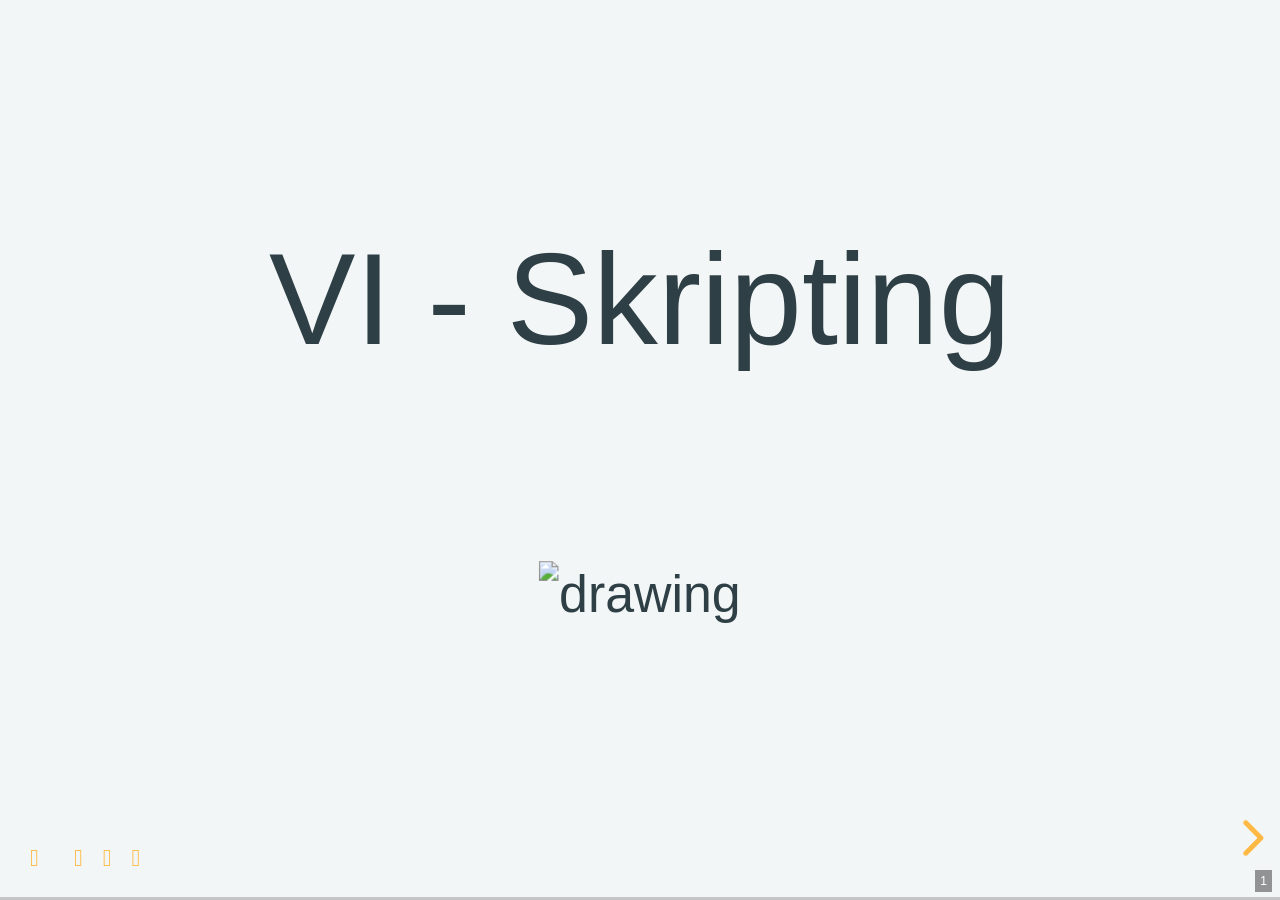
==== commit 8e3395c6: "add export" ====
--- a/presentation/export/index.html
+++ b/presentation/export/index.html
@@ -4,7 +4,7 @@
 <head>
   <meta charset="utf-8">
 
-  <title>VSCode Reveal intro</title>
+  <title>SLUG25 - VI Skripting - Herzog Engineering</title>
 
   <meta name="description" content="A framework for easily creating beautiful presentations using HTML">
   <meta name="author" content="Hakim El Hattab">
@@ -48,6 +48,8 @@
 
   <!-- Revealjs Theme -->
   
+  <link rel="stylesheet" href="herzog-engineering.css">
+  
 
    <!-- css list -->
 	
@@ -74,23 +76,16 @@
             <h1>VI - Skripting</h1>
 <p><br><br>
 <img src="/images/logo.png" alt="drawing" width="500"/></p>
-
-            </section>
-    
-
-
-
-    
-        <section >
-            
-            <h1>📋</h1>
-<h1>Agenda</h1>
-<ul>
-<li>Wieso VI-Skripting?</li>
-<li>Was ist VI-Skriping?</li>
-<li>Wie geht VI-Skripting?</li>
-<li>Praxisbeispiel</li>
-</ul>
+<!-- ---
+
+# 📋
+### Agenda
+
+- Wieso VI-Skripting?
+- Was ist VI-Skriping?
+- Wie geht VI-Skripting?
+- Praxisbeispiel
+   -->
 
             </section>
     
@@ -105,19 +100,11 @@
             </section>
         
             <section >
-                <h1>🤖 Automatisierung</h1>
-<p>Wer will etwas 10x machen?</p>
-<br>
-<br>
-<h2>FPGA Testpanel</h2>
+                <h2>🤖 Automatisierung</h2>
+<h4>FPGA Testpanel</h4>
 <p>Test von Prüfadapter Verdrahtung
 <br>
 Testpanel für 96 FPGA IO’s</p>
-
-            </section>
-        
-            <section >
-                <p>Hier das Bild einfügen eines Frontpanels</p>
 
             </section>
         
@@ -142,12 +129,12 @@
     
     <section>
         <section >
-            <h1>Was ist VI-Skriping?</h1>
-
-            </section>
-        
-            <section >
-                <h2>Generierung von LabVIEW Code</h2>
+            <h3>Was ist VI-Skripting?</h3>
+
+            </section>
+        
+            <section >
+                <h4>Generierung von LabVIEW Code</h4>
 
             </section>
         
@@ -165,12 +152,12 @@
     
     <section>
         <section >
-            <h1>Wie geht VI-Skripting?</h1>
-
-            </section>
-        
-            <section >
-                <p>⚡ VI - Scripting aktivieren!</p>
+            <h3>Wie geht VI-Skripting?</h3>
+
+            </section>
+        
+            <section >
+                <p>⚡ VI - Scripting aktivieren</p>
 
             </section>
         
@@ -198,7 +185,7 @@
     
     <section>
         <section >
-            <h2>Erstes Beispiel</h2>
+            <h3>Beispiel</h3>
 <p><img src="images/simple-sub.jpg" alt=""></p>
 <p>Resultat?</p>
 
@@ -210,9 +197,9 @@
             </section>
         
             <section >
-                <img src="images/cool.gif" alt="drawing" width="600"/>
-<br>
-cool, mehr gibt's aber hier:
+                <img src="images/cool.gif" alt="drawing" width="400"/>
+<br>
+Mehr zu VI-Scripting
 <p><a href="https://www.ni.com/docs/en-US/bundle/labview/page/vi-scripting_2.html">https://www.ni.com/docs/en-US/bundle/labview/page/vi-scripting_2.html</a></p>
 
             </section>
@@ -224,963 +211,516 @@
 
 
     
-        <section >
-            
-            <h1>📏</h1>
-<h1>Messhardware</h1>
-<p>Interaktion über HTTP</p>
-
-            </section>
-    
-
-
-
-    
-        <section >
-            
-            <div class="block">
-<p><em>here be dragons</em></p>
-</div style="background:red;width:500px">
-
-            </section>
-    
-
-
-
-    
-        <section >
-            
-            <p>// @<a href="etVpwB7uHlw">vine</a></p>
-
-            </section>
-    
-
-
-
-    
-        <section >
-            
-            <h3>Solar System Exploration, 1950s – 1960s</h3>
-<ul class="contains-task-list">
-<li class="task-list-item"><input class="task-list-item-checkbox" disabled="" type="checkbox" id="task-item-2252879"><label class="task-list-item-label" for="task-item-2252879"> Mercury</label></li>
-<li class="task-list-item"><input class="task-list-item-checkbox" checked="" disabled="" type="checkbox" id="task-item-286114"><label class="task-list-item-label" for="task-item-286114"> Venus</label></li>
-<li class="task-list-item"><input class="task-list-item-checkbox" checked="" disabled="" type="checkbox" id="task-item-2396006"><label class="task-list-item-label" for="task-item-2396006"> Earth (Orbit/Moon)</label></li>
-<li class="task-list-item"><input class="task-list-item-checkbox" checked="" disabled="" type="checkbox" id="task-item-6474183"><label class="task-list-item-label" for="task-item-6474183"> Mars</label></li>
-<li class="task-list-item"><input class="task-list-item-checkbox" disabled="" type="checkbox" id="task-item-2897962"><label class="task-list-item-label" for="task-item-2897962"> Jupiter</label></li>
-<li class="task-list-item"><input class="task-list-item-checkbox" disabled="" type="checkbox" id="task-item-1050684"><label class="task-list-item-label" for="task-item-1050684"> Saturn</label></li>
-<li class="task-list-item"><input class="task-list-item-checkbox" disabled="" type="checkbox" id="task-item-1046282"><label class="task-list-item-label" for="task-item-1046282"> Uranus</label></li>
-<li class="task-list-item"><input class="task-list-item-checkbox" disabled="" type="checkbox" id="task-item-9337402"><label class="task-list-item-label" for="task-item-9337402"> Neptune</label></li>
-<li class="task-list-item"><input class="task-list-item-checkbox" disabled="" type="checkbox" id="task-item-6537834"><label class="task-list-item-label" for="task-item-6537834"> Comet Haley</label></li>
+    <section>
+        <section >
+            <h2>Praxis: Messhardware</h2>
+<img src="images/emu.jpg" alt="drawing" width="400"/>
+
+            </section>
+        
+            <section >
+                <h2>Spezifikation Hardware</h2>
+<ul>
+<li>Embedded Linux 🐧</li>
+<li>.NET Framework</li>
+<li>Anzahl Kanäle: 16 <br></li>
+<li>Rate: 1 MS/s (16 Bit) 🔥</li>
+<li>HTTP Interface 🌐</li>
 </ul>
 
             </section>
-    
-
-
-
-    
-    <section>
-        <section >
-            <h1>some Table</h1>
-<p>|             |          Grouping           ||</p>
-<table>
-<caption id="prototypetable">Prototype table</caption>
-<thead>
-<tr>
-<th>First Header</th>
-<th style="text-align:center">Second Header</th>
-<th style="text-align:right">Third Header</th>
-</tr>
-</thead>
-<tbody>
-<tr>
-<td>Content</td>
-<td style="text-align:center" colspan="2"><em>Long Cell</em></td>
-</tr>
-<tr>
-<td>Content</td>
-<td style="text-align:center"><strong>Cell</strong></td>
-<td style="text-align:right">Cell</td>
-</tr>
-</tbody>
-<tbody>
-<tr>
-<td>New section</td>
-<td style="text-align:center">More</td>
-<td style="text-align:right">Data</td>
-</tr>
-<tr>
-<td>And more</td>
-<td style="text-align:center" colspan="2">With an escaped ‘\|’</td>
-</tr>
-</tbody>
-</table>
-
-            </section>
-        
-            <section >
-                <table>
-<thead>
-<tr>
-<th>First header</th>
-<th>Second header</th>
-</tr>
-</thead>
-<tbody>
-<tr>
-<td>List:</td>
-<td>More  \</td>
-</tr>
-</tbody>
-<tbody>
-<tr>
-<td>- over</td>
-<td>data  \</td>
-</tr>
-<tr>
-<td>- several</td>
-<td>\</td>
-</tr>
-<tr>
-<td>- lines</td>
-</tr>
-</tbody>
-</table>
-
-            </section>
-        
-            <section >
-                <table>
-<thead>
-<tr>
-<th>First header</th>
-<th>Second header</th>
-</tr>
-</thead>
-<tbody>
-<tr>
-<td>Merged</td>
-<td>Cell 1</td>
-</tr>
-<tr>
-<td>^^</td>
-<td>Cell 2</td>
-</tr>
-<tr>
-<td>^^</td>
-<td>Cell 3</td>
-</tr>
-</tbody>
-</table>
-<p>–</p>
-
-            </section>
-        
-
-    </section>
-    
-
-
-
-    
-        <section >
-            
-            <pre style="all:unset;"><div><img class="mermaid" src="https://kroki.io/mermaid/svg/[base64]" /></div></pre>
-
-            </section>
-    
-
-
-
-    
-        <section >
-            
-            <pre style="all:unset;"><div><img class="mermaid" src="https://kroki.io/mermaid/svg/eNpLL0osyFDwCbLmUlBw1HAEAk1bWzsFJw0nhbz8lFRNkLgTSMRZI9jVVQGIgUJAseScxOJiBUeFlMzEdN1E3eKSypzUYmu4hBNEIgkqARd3hognwzUAAKC2JLY=" /></div></pre>
-
-            </section>
-    
-
-
-
-    
-        <section >
-            
-            <h1>vscode-reveal</h1>
-<p>Awesome VS code extension using The HTML Presentation Framework Revealjs</p>
-<p><small>Created by <a href="https://www.evilznet.com">Vincent B.</a> / <a href="https://twitter.com/Evilznet">@Evilznet</a></small></p>
-
-            </section>
-    
-
-
-
-    
-        <section >
-            
-            <h2>Hello There</h2>
-<p>reveal.js enables you to create beautiful interactive slide decks using HTML. This presentation will show you examples of what it can do.</p>
-
-            </section>
-    
-
-
-
-    
-    <section>
-        <section >
-            <h2>Vertical Slides</h2>
-<p>Slides can be nested inside of each other.</p>
-<p>Use the <em>Space</em> key to navigate through all slides.</p>
-<a href="#" class="navigate-down">
-    <img width="178" height="238" data-src="https://s3.amazonaws.com/hakim-static/reveal-js/arrow.png" alt="Down arrow">
-</a>
-
-            </section>
-        
-            <section >
-                <h2>Basement Level 1</h2>
-<p>Nested slides are useful for adding additional detail underneath a high level horizontal slide.</p>
-
-            </section>
-        
-            <section >
-                <h2>Basement Level 2</h2>
-<p>That’s it, time to go back up.</p>
-<a href="#/2">
-    <img width="178" height="238" data-src="https://s3.amazonaws.com/hakim-static/reveal-js/arrow.png" alt="Up arrow" style="transform: rotate(180deg); -webkit-transform: rotate(180deg);">
-</a>
-
-            </section>
-        
-
-    </section>
-    
-
-
-
-    
-        <section >
-            
-            <h2>Point of View</h2>
-<p>Press <strong>ESC</strong> to enter the slide overview.</p>
-<p>Hold down alt and click on any element to zoom in on it using <a href="http://lab.hakim.se/zoom-js">zoom.js</a>. Alt + click anywhere to zoom back out.</p>
-<blockquote>
-<p>Use ctrl + click in Linux</p>
-</blockquote>
-
-            </section>
-    
-
-
-
-    
-        <section >
-            
-            <h2>Touch Optimized</h2>
-<p>Presentations look great on touch devices, like mobile phones and tablets. Simply swipe through your slides.</p>
-
-            </section>
-    
-
-
-
-    
-        <section >
-            
-            <h2>Markdown support</h2>
-<pre><code>  ## Markdown support
-
-  Write content using inline or external Markdown.
-  Instructions and more info available in the 
-  [readme](https://github.com/hakimel/reveal.js#markdown).
-</code></pre>
-
-            </section>
-    
-
-
-
-    
-    <section>
-        <section >
-            <h2>Fragments</h2>
-<p>Hit the next arrow…</p>
-<p>… to step through …
-<span class="fragment">… a</span> <span class="fragment">fragmented</span> <span class="fragment">slide.</span></p>
-<p>Note:
-This slide has fragments which are also stepped through in the notes window.</p>
-
-            </section>
-        
-            <section >
-                <h2>Fragment Styles</h2>
-<p>There’s different types of fragments, like:</p>
-<p class="fragment grow">grow</p>
-<p class="fragment shrink">shrink</p>
-<p class="fragment fade-out">fade-out</p>
-<p class="fragment fade-right">fade-right</p>
-<p class="fragment fade-up">fade-up</p>
-<p class="fragment fade-down">fade-down</p>
-<p class="fragment fade-left">fade-left</p>
-
-            </section>
-        
-            <section >
-                <h2>Fragment Styles</h2>
-<p class="fragment fade-in-then-out">fade-in-then-out</p>
-<p class="fragment fade-in-then-semi-out&quot;">fade-in-then-semi-out</p>
-<p class="fragment current-visible">current-visible</p>
-<p>Highlight <strong class="fragment highlight-red">red</strong> <strong class="fragment highlight-blue">blue</strong> <strong class="fragment highlight-green">green</strong></p>
-
-            </section>
-        
-
-    </section>
-    
-
-
-
-    
-        <section >
-            
-            <h2>Transition Styles</h2>
-<p>You can select from different transitions, like:
-<a href="?transition=none#/transitions">None</a> - <a href="?transition=fade#/transitions">Fade</a> - <a href="?transition=slide#/transitions">Slide</a> - <a href="?transition=convex#/transitions">Convex</a> - <a href="?transition=concave#/transitions">Concave</a> - <a href="?transition=zoom#/transitions">Zoom</a></p>
-
-            </section>
-    
-
-
-
-    
-        <section >
-            
-            <h2>Themes</h2>
-<p>reveal.js comes with a few themes built in:
-<a href="#" onclick="document.getElementById('theme').setAttribute('href','libs/reveal.js/3.8.0/css/theme/black.css'); return false;">Black (default)</a> -
-<a href="#" onclick="document.getElementById('theme').setAttribute('href','libs/reveal.js/3.8.0/css/theme/white.css'); return false;">White</a> -
-<a href="#" onclick="document.getElementById('theme').setAttribute('href','libs/reveal.js/3.8.0/css/theme/league.css'); return false;">League</a> -
-<a href="#" onclick="document.getElementById('theme').setAttribute('href','libs/reveal.js/3.8.0/css/theme/sky.css'); return false;">Sky</a> -
-<a href="#" onclick="document.getElementById('theme').setAttribute('href','libs/reveal.js/3.8.0/css/theme/beige.css'); return false;">Beige</a> -
-<a href="#" onclick="document.getElementById('theme').setAttribute('href','libs/reveal.js/3.8.0/css/theme/simple.css'); return false;">Simple</a> <br>
-<a href="#" onclick="document.getElementById('theme').setAttribute('href','libs/reveal.js/3.8.0/css/theme/serif.css'); return false;">Serif</a> -
-<a href="#" onclick="document.getElementById('theme').setAttribute('href','libs/reveal.js/3.8.0/css/theme/blood.css'); return false;">Blood</a> -
-<a href="#" onclick="document.getElementById('theme').setAttribute('href','libs/reveal.js/3.8.0/css/theme/night.css'); return false;">Night</a> -
-<a href="#" onclick="document.getElementById('theme').setAttribute('href','libs/reveal.js/3.8.0/css/theme/moon.css'); return false;">Moon</a> -
-<a href="#" onclick="document.getElementById('theme').setAttribute('href','libs/reveal.js/3.8.0/css/theme/solarized.css'); return false;">Solarized</a></p>
-
-            </section>
-    
-
-
-
-    
-    <section>
-        <section data-background="#dddddd">
-            <!-- .slide: data-background="#dddddd" -->
-<h2>Slide Backgrounds</h2>
-<p>Set <code>data-background=&quot;#dddddd&quot;</code> on a slide to change the background color. All CSS color formats are supported.</p>
-<p><a href="#" class="navigate-down">![Down arrow](https://s3.amazonaws.com/hakim-static/reveal-js/arrow.png =178x238)</a></p>
-
-            </section>
-        
-            <section data-background="default-thumbnail.jpg">
-                <!-- .slide: data-background="default-thumbnail.jpg" -->
-<h2>Image Backgrounds</h2>
-<pre><code class="language-markdown">&lt;!-- .slide: data-background=&quot;default-thumbnail.jpg&quot; --&gt;
-</code></pre>
-
-            </section>
-        
-            <section data-background="default-thumbnail.jpg" data-background-repeat="repeat" data-background-size="100px">
-                <!-- .slide: data-background="default-thumbnail.jpg" data-background-repeat="repeat" data-background-size="100px" -->
-<h2>TILED BACKGROUNDS</h2>
-<pre><code class="language-markdown">&lt;!-- .slide: data-background=&quot;default-thumbnail.jpg&quot; data-background-repeat=&quot;repeat&quot; data-background-size=&quot;100px&quot; --&gt;
-</code></pre>
-
-            </section>
-        
-            <section data-background-video="https://s3.amazonaws.com/static.slid.es/site/homepage/v1/homepage-video-editor.mp4,https://s3.amazonaws.com/static.slid.es/site/homepage/v1/homepage-video-editor.webm" data-background-color="#000000">
-                <!-- .slide: data-background-video="https://s3.amazonaws.com/static.slid.es/site/homepage/v1/homepage-video-editor.mp4,https://s3.amazonaws.com/static.slid.es/site/homepage/v1/homepage-video-editor.webm" data-background-color="#000000" -->
-<h2>Video Backgrounds</h2>
-<pre><code class="language-markdown">&lt;!-- .slide: data-background-video=&quot;https://upload.wikimedia.org/wikipedia/commons/transcoded/c/c0/Big_Buck_Bunny_4K.webm/Big_Buck_Bunny_4K.webm.480p.vp9.webm&quot; data-background-color=&quot;#000000&quot; --&gt;
-</code></pre>
-
-            </section>
-        
-            <section data-background="http://i.giphy.com/90F8aUepslB84.gif">
-                <!-- .slide: data-background="http://i.giphy.com/90F8aUepslB84.gif" -->
-<h2>… and GIFs</h2>
-<pre><code class="language-markdown">&lt;!-- .slide: data-background=&quot;http://i.giphy.com/90F8aUepslB84.gif&quot; --&gt;
-</code></pre>
-
-            </section>
-        
-
-    </section>
-    
-
-
-
-    
-        <section data-transition="slide" data-background="#4d7e65" data-background-transition="zoom">
-            
-            <!-- .slide: data-transition="slide" data-background="#4d7e65" data-background-transition="zoom" -->
-<h2>Background Transitions</h2>
-<p>Different background transitions are available via the backgroundTransition option. This one’s called “zoom”.</p>
-
-            </section>
-    
-
-
-
-    
-        <section data-transition="slide" data-background="#b5533c" data-background-transition="zoom">
-            
-            <!-- .slide: data-transition="slide" data-background="#b5533c" data-background-transition="zoom" -->
-<h2>Background Transitions</h2>
-<p>You can override background transitions per-slide.</p>
-
-            </section>
-    
-
-
-
-    
-        <section >
-            
-            <h2>Pretty Code</h2>
-<pre><code class="language-json">
-{
-    &quot;glossary&quot;: {
-        &quot;title&quot;: &quot;example glossary&quot;,
-  &quot;GlossDiv&quot;: {
-            &quot;title&quot;: &quot;S&quot;,
-   &quot;GlossList&quot;: {
-                &quot;GlossEntry&quot;: {
-                    &quot;ID&quot;: &quot;SGML&quot;,
-     &quot;SortAs&quot;: &quot;SGML&quot;,
-     &quot;GlossTerm&quot;: &quot;Standard Generalized Markup Language&quot;,
-     &quot;Acronym&quot;: &quot;SGML&quot;,
-     &quot;Abbrev&quot;: &quot;ISO 8879:1986&quot;,
-     &quot;GlossDef&quot;: {
-                        &quot;para&quot;: &quot;A meta-markup language, used to create markup languages such as DocBook.&quot;,
-      &quot;GlossSeeAlso&quot;: [&quot;GML&quot;, &quot;XML&quot;]
-                    },
-     &quot;GlossSee&quot;: &quot;markup&quot;
+        
+            <section >
+                <h2>Interaktion</h2>
+<pre style="all:unset;"><div><img class="mermaid" src="https://kroki.io/mermaid/svg/eNp1jUEOgkAMRfecohfwAixYiCaauCPR9XeoYxOpWIrG2zsZYWGI3fX3vd-BHyNr4I0gGrqC0vQwlyA91OmA83G_PS3yHax9wTgfJmhVVXNcUn3Xi8TRmOorVPk2_EUbT8WNG6MTjRlDcHnC-ffPvCR76ilp_Xb-uhlpeakWH_JySv0=" /></div></pre>
+<img src="images/HTTP_logo.svg.png" alt="drawing" width="100"/>
+
+            </section>
+        
+
+    </section>
+    
+
+
+
+    
+    <section>
+        <section >
+            <h2>HTTP</h2>
+<p>HTTP (Hypertext Transfer Protocol)</p>
+<pre style="all:unset;"><div><img class="mermaid" src="https://kroki.io/mermaid/svg/eNpLy8kvT85ILCpRCHHhUlDwCAkJUNDVtVOIj3d3DYmPRxUK8A9GEwsIDUHmurj6uIa4Iovo6elxAQBPuhjL" /></div></pre>
+<p><a href="https://www.w3schools.com/tags/ref_httpmethods.asp">https://www.w3schools.com/tags/ref_httpmethods.asp</a></p>
+
+            </section>
+        
+            <section >
+                <img src="images/404.png" alt="drawing"/>
+
+            </section>
+        
+            <section >
+                <h2>HTTP in LABVIEW</h2>
+<p><img src="images/labview-http.png" alt="alt text"></p>
+
+            </section>
+        
+            <section >
+                <h2>Wo?</h2>
+<p><img src="images/labview-GET.jpg" alt="alt text"></p>
+
+            </section>
+        
+            <section >
+                <h2>Wie?</h2>
+<p><img src="images/labview-http-example.jpg" alt="alt text"></p>
+<p>TypeDefs, Casting, sauberer Aufbau, OOP</p>
+
+            </section>
+        
+
+    </section>
+    
+
+
+
+    
+    <section>
+        <section >
+            <p><img src="images/OpenAPI_Logo.png" alt="drawing" width="400"/><br>
+<em>OpenAPI ist eine Spezifikation zum Erstellen von APIs, die Entwicklern ermöglicht, die Struktur ihrer APIs in einem standardisierten Format zu definieren.</em>
+<br>
+<a href="https://www.openapis.org/">https://www.openapis.org/</a></p>
+
+            </section>
+        
+            <section >
+                <h3>Beispiel Spezifikation</h3>
+<p>GET Abfrage über Teilnehmer am SLUG25</p>
+<pre><code class="language-json">{
+  &quot;openapi&quot;: &quot;3.0.0&quot;,
+  &quot;info&quot;: {
+    &quot;title&quot;: &quot;SLUG25 API&quot;,
+    &quot;version&quot;: &quot;1.0.0&quot;
+  },
+  &quot;paths&quot;: {
+    &quot;/participants&quot;: {
+      &quot;get&quot;: {
+        &quot;summary&quot;: &quot;Wer ist alles am SLUG25?&quot;,
+        &quot;responses&quot;: {
+          &quot;200&quot;: {
+            &quot;description&quot;: &quot;Eine Liste der Teilnehmer&quot;,
+            &quot;content&quot;: {
+              &quot;application/json&quot;: {
+                &quot;schema&quot;: {
+                  &quot;$ref&quot;: &quot;#/components/schemas/Person&quot;
                 }
+              }
             }
+          }
         }
+      }
     }
-}
-</code></pre>
-<p>Code syntax highlighting courtesy of <a href="http://softwaremaniacs.org/soft/highlight/en/description/">highlight.js</a>.</p>
-
-            </section>
-    
-
-
-
-    
-        <section >
-            
-            <h2>Marvelous List</h2>
-<ul>
-<li>No order here</li>
-<li>Or here</li>
-<li>Or here</li>
-<li>Or here</li>
-</ul>
-
-            </section>
-    
-
-
-
-    
-        <section >
-            
-            <h2>Fantastic Ordered List</h2>
-<ol>
-<li>One is smaller than…</li>
-<li>Two is smaller than…</li>
-<li>Three!</li>
-</ol>
-
-            </section>
-    
-
-
-
-    
-        <section >
-            
-            <h2>Tabular Tables</h2>
-<table>
-<thead>
-<tr>
-<th>Tables</th>
-<th style="text-align:center">Are</th>
-<th style="text-align:right">Cool</th>
-</tr>
-</thead>
-<tbody>
-<tr>
-<td>col 3 is</td>
-<td style="text-align:center">right-aligned</td>
-<td style="text-align:right">$1600</td>
-</tr>
-<tr>
-<td>col 2 is</td>
-<td style="text-align:center">centered</td>
-<td style="text-align:right">$12</td>
-</tr>
-<tr>
-<td>zebra stripes</td>
-<td style="text-align:center">are neat</td>
-<td style="text-align:right">$1</td>
-</tr>
-</tbody>
-</table>
-
-            </section>
-    
-
-
-
-    
-        <section >
-            
-            <p class="slide" id="ClevQuot"></p>
-<h2>Clever Quotes</h2>
-<p>These guys come in two forms, inline: <q cite="http://searchservervirtualization.techtarget.com/definition/Our-Favorite-Technology-Quotations">“The nice thing about standards is that there are so many to choose from”</q> and block:</p>
-<blockquote>
-<p>“For years there has been a theory that millions of monkeys typing at random on millions of typewriters would reproduce the entire works of Shakespeare. The Internet has proven this theory to be untrue.”</p>
-</blockquote>
-
-            </section>
-    
-
-
-
-    
-        <section >
-            
-            <h2>Intergalactic Interconnections</h2>
-<p>You can link between slides internally, <a href="#/2/3">like this</a>.</p>
-<p>Link to slides by an ID, e.g., <a href="#ClevQuot">Clever Quotes</a>.<br>
-However, you must have set the ID at the destination slide using:<br>
-<code>{.slide id=&quot;UniqueID&quot;}</code></p>
-
-            </section>
-    
-
-
-
-    
-        <section >
-            
-            <h2>Speaker View</h2>
-<p>There’s a <a href="https://github.com/hakimel/reveal.js#speaker-notes">speaker view</a>. It includes a timer, preview of the upcoming slide as well as your speaker notes.</p>
-<p>Press the <em>S</em> key to try it out.</p>
-<aside class="notes">Oh hey, these are some notes. They'll be hidden in your presentation, but you can see them if you open the speaker notes window (hit 's' on your keyboard).</aside>
-
-            </section>
-    
-
-
-
-    
-        <section >
-            
-            <h2>Export to PDF</h2>
-<p>Presentations can be <a href="https://github.com/hakimel/reveal.js#pdf-export">exported to PDF</a>, here’s an example:</p>
-<iframe data-src="https://www.slideshare.net/slideshow/embed_code/42840540" width="445" height="355" frameborder="0" marginwidth="0" marginheight="0" scrolling="no" style="border:3px solid #666; margin-bottom:5px; max-width: 100%;" allowfullscreen=""></iframe>
-
-            </section>
-    
-
-
-
-    
-        <section >
-            
-            <h2>Global State</h2>
-<p>Set <code>data-state=&quot;something&quot;</code> on a slide and <code>&quot;something&quot;</code> will be added as a class to the document element when the slide is open. This lets you apply broader style changes, like switching the page background.</p>
-
-            </section>
-    
-
-
-
-    
-        <section data-state="customevent">
-            
-            <!-- .slide: data-state="customevent" -->
-<h2>State Events</h2>
-<p>Additionally custom events can be triggered on a per slide basis by binding to the <code>data-state</code> name.</p>
-<pre><code class="language-js">Reveal.addEventListener( 'customevent', function() {
- console.log( '&quot;customevent&quot; has fired' );
-} );
-</code></pre>
-
-            </section>
-    
-
-
-
-    
-        <section >
-            
-            <h2>Take a Moment</h2>
-<p>Press B or . on your keyboard to pause the presentation. This is helpful when you’re on stage and want to take distracting slides off the screen.</p>
-
-            </section>
-    
-
-
-
-    
-        <section >
-            
-            <h2>Much more</h2>
-<ul>
-<li>Right-to-left support</li>
-<li><a href="https://github.com/hakimel/reveal.js#api">Extensive JavaScript API</a></li>
-<li><a href="https://github.com/hakimel/reveal.js#auto-sliding">Auto-progression</a></li>
-<li><a href="https://github.com/hakimel/reveal.js#parallax-background">Parallax backgrounds</a></li>
-<li><a href="https://github.com/hakimel/reveal.js#keyboard-bindings">Custom keyboard bindings</a></li>
-</ul>
-
-            </section>
-    
-
-
-
-    
-    <section>
-        <section >
-            <h2>Plugins</h2>
-
-            </section>
-        
-            <section >
-                <h2>search</h2>
-<p>Handles finding a text string anywhere in the slides and showing the next occurrence to the user by navigatating to that slide and highlighting it.</p>
-<p><strong>Shortcut : <code>CTRL + SHIFT + F</code></strong></p>
-
-            </section>
-        
-            <section >
-                <h2>Zoom</h2>
-<p>Zoom anywhere on your presentation</p>
-<p><strong>Shortcut : <code>alt + click</code>: Zoom in. Repeat to zoom back out.</strong></p>
-
-            </section>
-        
-            <section >
-                <h2>Notes</h2>
-<p>Add note to speaker view.</p>
-<p>Default markdown syntax is</p>
-<pre><code class="language-text">note: a custom note here
-</code></pre>
-
-            </section>
-        
-            <section >
-                <h2>Chalkboard</h2>
-<p>Have you ever missed the traditional classroom experience where you can quickly sketch something on a chalkboard?</p>
-<p>Just press ‘b’ or click on the pencil button to open and close your chalkboard.</p>
-
-            </section>
-        
-            <section >
-                <h2>Chalkboard</h2>
-<ul>
-<li>Click the <code>left mouse button</code> to write on the chalkboard</li>
-<li>Click the <code>right mouse button</code> to wipe the chalkboard</li>
-<li>Click the <code>DEL</code> key to clear the chalkboard</li>
-</ul>
-
-            </section>
-        
-            <section >
-                <h2>MAKE NOTES ON SLIDES</h2>
-<p>Did you notice the <i class="fa fa-pencil"></i> button?</p>
-<p>By pressing ‘c’ or clicking the button you can start and stop the notes taking mode allowing you to write comments and notes directly on the slide.</p>
-
-            </section>
-        
-            <section >
-                <h2>Chart</h2>
-<p>Add chart from simple string</p>
-
-            </section>
-        
-            <section >
-                <h3>Line chart from JSON string</h3>
-<canvas class="stretch" data-chart="line">
-<!--
-{
- "data": {
-  "labels": ["January"," February"," March"," April"," May"," June"," July"],
-  "datasets":[
-   {
-    "data":[65,59,80,81,56,55,40],
-    "label":"My first dataset","backgroundColor":"rgba(120,120,255,.8)"
-   },
-   {
-    "data":[28,48,40,19,86,27,90],
-    "label":"My second dataset","backgroundColor":"rgba(255,120,120,.8)"
-   }
-  ]
- }, 
- "options": { "responsive": true }
-}
--->
-</canvas>
-
-            </section>
-        
-            <section >
-                <h3>Line chart with CSV data and JSON configuration</h3>
-<canvas class="stretch" data-chart="line">
-My first dataset,  65, 59, 80, 81, 56, 55, 40
-<!-- This is a comment -->
-My second dataset, 28, 48, 40, 19, 86, 27, 90
-<!-- 
-{ 
-"data" : {
-	"labels" : ["Enero", "Febrero", "Marzo", "Avril", "Mayo", "Junio", "Julio"],
-	"datasets" : [{ "borderColor": "#0f0", "borderDash": ["5","10"] }, { "borderColor": "#0ff" } ]
-	}
-}
--->
-</canvas>
-
-            </section>
-        
-            <section >
-                <h3>Bar chart with CSV data</h3>
-<canvas class="stretch" data-chart="bar">
-,January, February, March, April, May, June, July
-My first dataset, 65, 59, 80, 81, 56, 55, 40
-My second dataset, 28, 48, 40, 19, 86, 27, 90
-</canvas>
-
-            </section>
-        
-            <section data-background="#aaaaaa">
-                <!-- .slide: data-background="#aaaaaa" -->
-<h3>Stacked bar chart from CSV file with JSON configuration</h3>
-<!-- By default, chart axes don't "beginAtZero", so set it to true below -->
-<!-- Hover events are broken inside reveal https://github.com/chartjs/Chart.js/issues/7178 so "events" : [""] turns it off-->
-<canvas class="stretch" data-chart="bar" data-chart-src="https://rajgoel.github.io/reveal.js-demos/chart/data.csv">
-<!-- 
-{
-  "data" : {
-    "datasets" : [
-      {"backgroundColor": "#0f0"}, 
-      {"backgroundColor": "#0ff" }
-    ]
   },
-  "options": {
-    "events": [""],
-    "animation": {"easing": "easeOutElastic"},
-    "legend": {
-      "display": true,
-      "labels": {
-        "fontColor": "rgb(200, 0, 0)"
+  &quot;components&quot;: {
+    &quot;schemas&quot;: {
+      &quot;Person&quot;: {
+        &quot;type&quot;: &quot;object&quot;,
+        &quot;properties&quot;: {
+          &quot;Vorname&quot;: {
+            &quot;type&quot;: &quot;string&quot;
+          },
+          &quot;Nachname&quot;: {
+            &quot;type&quot;: &quot;string&quot;
+          },
+          &quot;Firma&quot;: {
+            &quot;type&quot;: &quot;string&quot;
+          },
+          &quot;LabVIEW Experience&quot;: {
+            &quot;type&quot;: &quot;string&quot;
+          }
+        }
       }
-    },
-    "responsive": true, 
-    "scales": { 
-      "xAxes": [{
-        "ticks": {
-          "fontColor" : "rgba(100,100,255,.8)"
-        },
-        "gridLines" : {
-          "color" : "rgba(100,100,255,.8)",
-          "zeroLineColor": "transparent"
-        },
-        "stacked": true
-        }],
-      "yAxes": [{
-        "ticks": {
-          "beginAtZero": true,
-          "fontColor" : "rgba(100,100,255,.8)"
-        },
-        "stacked": true,
-        "gridLines" : {
-          "color" : "rgba(100,100,255,.8)",
-          "zeroLineColor": "transparent"
-        }
-      }] 
     }
   }
 }
--->
-</canvas>
-
-            </section>
-        
-            <section >
-                <h3>Pie chart</h3>
-<canvas class="stretch" data-chart="pie">
-,Black, Red, Green, Yellow
-My first dataset, 40, 40, 20, 6
-My second dataset, 45, 40, 25, 4
-</canvas>
-
-            </section>
-        
-            <section >
-                <h2>EMBEDDING A TWEET</h2>
-<p>To embed a tweet, simply determine its URL and include the following code in your slides:</p>
-<pre><code class="language-html">&lt;div class=&quot;tweet&quot; data-src=&quot;TWEET_URL&quot;&gt;&lt;/div&gt;
+
 </code></pre>
 
             </section>
         
             <section >
-                <div class="tweet"  data-src="https://twitter.com/Evilznet/status/1086984843056107525"></div>
-
-            </section>
-        
-            <section >
-                <h2>menu</h2>
-<p>A SLIDEOUT MENU FOR NAVIGATING REVEAL.JS PRESENTATIONS</p>
-
-            </section>
-        
-            <section >
-                <p>See the  <i class="fa fa-bars"></i>  in the corner?</p>
-<p>Click it and the menu will open from the side.</p>
-<p>Click anywhere on the slide to return to the presentation,
-or use the close button in the menu.</p>
-
-            </section>
-        
-            <section >
-                <p>If you don’t like the menu button,
-you can use the slide number instead.</p>
-<p>Go on, give it a go.</p>
-<p>The menu button can be hidden using the options,
-but you need to enable the slide number link.</p>
-
-            </section>
-        
-            <section >
-                <p>Or you can open the menu by pressing the m key.</p>
-<p>You can navigate the menu with the keyboard as well.
-Just use the arrow keys and <space> or <enter> to change slides.</p>
-<p>You can disable the keyboard for the
-menu in the options if you wish.</p>
-
-            </section>
-        
-            <section >
-                <h2>LEFT OR RIGHT</h2>
-<p>You can configure the menu to slide in from the left or right</p>
-
-            </section>
-        
-            <section >
-                <h3>MARKERS</h3>
-<p>The slide markers in the menu can be useful to show
-you the progress through the presentation.</p>
-<p>You can hide them if you want.</p>
-<p>You can also show/hide slide numbers.</p>
-
-            </section>
-        
-            <section >
-                <h3>SLIDE TITLES</h3>
-<p>The menu uses the first heading to label each slide
-but you can specify another label if you want.</p>
-<p>Use a data-menu-title attribute in the section element to give the slide a custom label, or add a menu-title class to any element in the slide you wish.</p>
-<p>You can change the titleSelector option and use
-any elements you like as the default for labelling each slide.</p>
-
-            </section>
-        
-            <section >
-                <h2>MathSVG</h2>
-<p>An extension of the math.js plugin allowing to render LaTeX in SVG.</p>
-
-            </section>
-        
-            <section >
-                <h3>The Lorenz Equations</h3>
-<span>
-\[\begin{aligned}
-\dot{x} &amp; = \sigma(y-x) \\
-\dot{y} &amp; = \rho x - y - xz \\
-\dot{z} &amp; = -\beta z + xy
-\end{aligned} \]
-</span>
-
-            </section>
-        
-            <section >
-                <h3>The Cauchy-Schwarz Inequality</h3>
-<script type="math/tex; mode=display">
-  \left( \sum_{k=1}^n a_k b_k \right)^2 \leq \left( \sum_{k=1}^n a_k^2 \right) \left( \sum_{k=1}^n b_k^2 \right)
-</script>
-
-            </section>
-        
-            <section >
-                <h3>Custom footer</h3>
-<p>Includes a footer in all the slides of a Reveal.js presentation (with optional exclusion of some slides) that will show the title of the presentation.</p>
-
-            </section>
-        
-            <section >
-                <h2>code-focus</h2>
-<p>A plugin that allows focusing on specific lines of code blocks.</p>
-
-            </section>
-        
-            <section >
-                <h3>Code Focus Demo</h3>
-<pre><code class="language-html">&lt;section&gt;
-  &lt;pre&gt;&lt;code&gt;
-  // Useless comment.
-  alert('hi');
-  &lt;/pre&gt;&lt;/code&gt;
-  &lt;p class=&quot;fragment&quot; data-code-focus=&quot;1&quot;&gt;
-    This focuses on the comment.
-  &lt;/p&gt;
-  &lt;p class=&quot;fragment&quot; data-code-focus=&quot;1-2&quot;&gt;
-    Another fragment.
-  &lt;/p&gt;
-&lt;/section&gt;
+                <h3>Swagger Editor</h3>
+<p><img src="images/swagger-editor.jpg" alt="alt text"></p>
+<p>192.168.33.13:5000/swagger</p>
+
+            </section>
+        
+            <section >
+                <h3>Code Generation</h3>
+<p><img src="images/swagger-editor-generate.jpg" alt="alt text"></p>
+<p>LabVIEW? 😩</p>
+
+            </section>
+        
+            <section >
+                <h2>Moving Target</h2>
+<br>
+<img src="images/moving-target.jpg" alt="drawing" width="600"/>
+
+            </section>
+        
+
+    </section>
+    
+
+
+
+    
+    <section>
+        <section >
+            <h3>Zielarchitektur</h3>
+<pre style="all:unset;"><div><img class="mermaid" src="https://kroki.io/mermaid/svg/eNpLy8kvT85ILCpRCHHhUgACx2iPkJAABef83NzEvJRihZyynMykWAUbXV27GscAzxoFp2iQXGleZnJiSWZ-HlQBWK8TRBnIgBoF52iPxKKU8sSi1FguAJYyIIs=" /></div></pre>
+
+            </section>
+        
+            <section >
+                <h2>Communication</h2>
+<p>HTTP Interaction
+<br>
+<img src="images/labview-http-example.jpg" alt="alt text"></p>
+
+            </section>
+        
+            <section >
+                <h2>HTTP Commands</h2>
+<ul>
+<li>Library mit allen Commands</li>
+<li>OOP</li>
+<li>Factory Class</li>
+</ul>
+
+            </section>
+        
+
+    </section>
+    
+
+
+
+    
+    <section>
+        <section >
+            <h2>Command Generator</h2>
+<pre style="all:unset;"><div><img class="mermaid" src="https://kroki.io/mermaid/svg/eNoljEEOgjAQAO-8Yj-ATzARNMaEWw0cmh62uJSq7ZqlSDR9vATnPDPDk5d-RElwPRawctBqQedIoCOrSN4kBspyn3f3iSOoF3394B-YPMcMla45BIw3OFMkwcRitk21NTgnDqs69SP9DU8yR5eh1g3a9nLqoPFWUD6m-AH4ti_F" /></div></pre>
+
+            </section>
+        
+            <section >
+                <h2>Wunschaufruf</h2>
+<p><img src="images/call-what-i-want.png" alt="alt text"></p>
+<ul>
+<li>Einfügen über QuickDrop (Path Name)</li>
+<li>Korrekte typeDef’s für <em>obtain</em> und <em>read Response</em></li>
+</ul>
+
+            </section>
+        
+            <section >
+                <h3>📄 VI-Dokumenation</h3>
+<p><img src="images/context-help.png" alt="alt text">
+<br>
+Von swagger.json übernommen</p>
+
+            </section>
+        
+
+    </section>
+    
+
+
+
+    
+    <section>
+        <section >
+            <h3>🚀 Starten wir!</h3>
+<p><img src="images/cmd-gen-ui.png" alt="alt text"></p>
+<pre style="all:unset;"><div><img class="mermaid" src="https://kroki.io/mermaid/svg/eNoljEEKwjAQAO99xX6gPkGwRUTIyYA9hBw2dZtGTVa2qUXJ4y11zjMzPHnpR5QM6lLBysHoBb0ngY6cJnmTWKjrfdndJ06gX_QNQ3hgDpwKNKblGDHd4ESJBDOL3TbN1uCcOa7q1I_0NwLJnHyB1ih01_OxAxWcoHxs9QP7ri_L" /></div></pre>
+
+            </section>
+        
+            <section >
+                <h3>Blockdiagramm</h3>
+<p><img src="images/cmd-sequence.png" alt="alt text"></p>
+
+            </section>
+        
+
+    </section>
+    
+
+
+
+    
+    <section>
+        <section >
+            <h2>TypeDefs erzeugen</h2>
+<p>von</p>
+<pre><code class="language-json">&quot;MotorState&quot;: {
+        &quot;type&quot;: &quot;object&quot;,
+        &quot;properties&quot;: {
+          &quot;version&quot;: {
+            &quot;type&quot;: &quot;string&quot;,
+            &quot;nullable&quot;: true
+          },
+          &quot;actualMode&quot;: {
+            &quot;$ref&quot;: &quot;#/components/schemas/McRunMode&quot;
+          },
+          &quot;controlRegister&quot;: {
+            &quot;type&quot;: &quot;array&quot;,
+            &quot;items&quot;: {
+              &quot;$ref&quot;: &quot;#/components/schemas/McControlRegister&quot;
+            },
+            &quot;nullable&quot;: true
+          },
+          &quot;firmwareStates&quot;: {
+            &quot;$ref&quot;: &quot;#/components/schemas/McFirmwareStates&quot;
+          }
+        },
+        &quot;additionalProperties&quot;: false
+      },
+&quot;McRunMode&quot;: {
+        &quot;enum&quot;: [
+          &quot;Config&quot;,
+          &quot;Manual&quot;,
+          &quot;EcIe&quot;,
+          &quot;DC&quot;,
+          &quot;EcHs&quot;,
+          &quot;EcSl&quot;,
+          &quot;Error&quot;
+        ],
+        &quot;type&quot;: &quot;string&quot;
+      },
+&quot;McControlRegister&quot;: {
+        &quot;enum&quot;: [
+          &quot;None&quot;,
+          &quot;MotorEnabled&quot;,
+          &quot;DirectionCcw&quot;,
+          &quot;DirectionCw&quot;,
+          &quot;ChangingWorkingPoint&quot;,
+          &quot;MotorBrake&quot;,
+          &quot;Busy&quot;,
+          &quot;Error&quot;
+        ],
+        &quot;type&quot;: &quot;string&quot;
+      },
+&quot;McFirmwareStates&quot;: {
+        &quot;enum&quot;: [
+          &quot;Booted&quot;,
+          &quot;NotConfigured&quot;,
+          &quot;ManualDisable&quot;,
+          &quot;ManualEnable&quot;,
+          &quot;EcIeDisable&quot;,
+          &quot;EcIeEnable&quot;,
+          &quot;EcIeChangeWorkingPoint&quot;,
+          &quot;DcDisable&quot;,
+          &quot;DcRunning&quot;,
+          &quot;DcDischargePs&quot;,
+          &quot;DcBraked&quot;,
+          &quot;DcChangeWorkingPoint&quot;,
+          &quot;EcHsDisabled&quot;,
+          &quot;EcHsDischargePs&quot;,
+          &quot;EcHsRunning&quot;,
+          &quot;EcHsBraked&quot;,
+          &quot;EcHsSync&quot;,
+          &quot;EcHsChangeWorkingPoint&quot;,
+          &quot;EcSlDisabled&quot;,
+          &quot;EcSlStartup&quot;,
+          &quot;EcSlRunning&quot;,
+          &quot;EcSlBraked&quot;,
+          &quot;EcSlSync&quot;,
+          &quot;EcSlChangeWorkingPoint&quot;,
+          &quot;EcSlDischargePs&quot;,
+          &quot;ErrorThermalShutdwon&quot;,
+          &quot;ErrorOverCurrent&quot;,
+          &quot;ErrorInvalidHall&quot;,
+          &quot;ErrorInvalidBemf&quot;,
+          &quot;ErrorHallTimeout&quot;,
+          &quot;ErrorBemfTimeout&quot;,
+          &quot;ErrorSensorless&quot;
+        ],
+        &quot;type&quot;: &quot;string&quot;
+      }
 </code></pre>
-<p class="fragment current-only" data-code-focus="1-12">This section is a slide.</p>
-<p class="fragment current-only" data-code-focus="2-5">This will be highlighted by <code>highlight.js</code>.</p>
-<p class="fragment current-only" data-code-focus="6-8">This fragment focuses on the first line.</p>
-<p class="fragment current-only" data-code-focus="9-11">This fragment focuses on lines 1 and 2.</p>
-<p class="fragment current-only" data-code-focus="1-12">See the next slide for a demo with the contents of this code block.</p>
-
-            </section>
-        
-
-    </section>
-    
-
-
-
-    
-        <section style="text-align: left;">
+<p>zu</p>
+
+            </section>
+        
+            <section >
+                <p><img src="images/typeDef-motor-state.png" alt="alt text"></p>
+
+            </section>
+        
+            <section >
+                <h3>TypeDefs Code 1/3</h3>
+<p><img src="images/build-cluster-1.png" alt="alt text"></p>
+
+            </section>
+        
+            <section >
+                <h3>TypeDefs Code 2/3</h3>
+<p><img src="images/build-cluster-2.png" alt="alt text"></p>
+
+            </section>
+        
+            <section >
+                <h3>TypeDefs Code 3/3</h3>
+<p><img src="images/build-cluster-3-recursive.png" alt="alt text"></p>
+
+            </section>
+        
+
+    </section>
+    
+
+
+
+    
+        <section >
             
-            <!-- .slide: style="text-align: left;" -->
-<h1>THE END</h1>
+            <h2>Kommando-Typen</h2>
+<p>Erzeugen des richtigen CMD Types mit passendem Template.</p>
+<p><img src="images/hierarchy-cmd-gen.png" alt="alt text"></p>
+
+            </section>
+    
+
+
+
+    
+    <section>
+        <section >
+            <h3>Anpassen der Controls/Indicators</h3>
+<p>Ersetzen von Request und Response Datentypen</p>
+<p><img src="images/controls-indicators.png" alt="alt text"></p>
+
+            </section>
+        
+            <section >
+                <h2>Payload ersetzen</h2>
+<p>Ersetzen eines Clusters</p>
+<p><img src="images/control-replace.png" alt="alt text"></p>
+
+            </section>
+        
+
+    </section>
+    
+
+
+
+    
+        <section >
+            
+            <h2>Hinzufügen der Kommentare</h2>
+<p>Die Kommentare “Description” sowie “Summary” sollen im VI ersichtlich sein.</p>
+<p><img src="images/add-documentation.png" alt="alt text"></p>
+
+            </section>
+    
+
+
+
+    
+        <section >
+            
+            <h2>Alle Schritte</h2>
+<p><img src="images/cmd-full-sequence.png" alt="alt text"></p>
+
+            </section>
+    
+
+
+
+    
+    <section>
+        <section >
+            <h2>Ergebnis</h2>
+<p><img src="images/cmd-gen-ui-done.png" alt="alt text"></p>
+
+            </section>
+        
+            <section >
+                <h2>Ergebnis</h2>
+<p><img src="images/cmd-gen-lib.png" alt="alt text">
+<br>
+⏳ Dauer für 100 Kommandos: 7min
+<br>
+🧪VI - Analyzer “proofed”
+<br>
+♻ CI/CD mit Jenkins</p>
+
+            </section>
+        
+
+    </section>
+    
+
+
+
+    
+    <section>
+        <section >
+            <h2>📕Packed Lib in Package</h2>
+<p><img src="images/package.jpg" alt="alt text"></p>
 <ul>
-<li><a href="http://slides.com">Try the online editor</a></li>
-<li><a href="https://github.com/hakimel/reveal.js">Source code &amp; documentation</a></li>
+<li>Spezifikation in Library Dokumentation</li>
+<li>Libraries sind .xml Files</li>
+<li>Diff wird “schön”</li>
 </ul>
 
+            </section>
+        
+            <section >
+                <h3>Lib Doc</h3>
+<p><img src="images/libdoc.jpg" alt="alt text"></p>
+
+            </section>
+        
+
+    </section>
+    
+
+
+
+    
+        <section >
+            
+            <h3>Fazit</h3>
+
+            </section>
+    
+
+
+
+    
+        <section >
+            
+            <img src="/images/logo.png" alt="drawing" width="500"/>
+<br>
+<br>
+<img src="/images/CLA.png" alt="drawing" height="100" style="margin: 40px;">
+<img src="/images/ni_partner_badge.png" alt="drawing" height="100"style="margin: 40px;">
+<img src="/images/workers.png" alt="drawing" height="100"style="margin: 40px;">
+
+            </section>
+    
+
+
+
+    
+        <section >
+            
+            <img src="/images/refco.gif" alt="drawing" style="margin: 40px;">
             </section>
     
 
--- a/presentation/export/herzog-engineering.css
+++ b/presentation/export/herzog-engineering.css
@@ -0,0 +1,357 @@
+/**
+ * White theme for reveal.js. This is the opposite of the 'black' theme.
+ *
+ * By Hakim El Hattab, http://hakim.se
+ */
+ @import url(./fonts/source-sans-pro/source-sans-pro.css);
+ section.has-dark-background, section.has-dark-background h1, section.has-dark-background h2, section.has-dark-background h3, section.has-dark-background h4, section.has-dark-background h5, section.has-dark-background h6 {
+   color: #fff;
+ }
+ 
+ /*********************************************
+  * GLOBAL STYLES
+  *********************************************/
+ :root {
+   --r-background-color: #f3f6f7;
+   --r-main-font: Source Sans Pro, Helvetica, sans-serif;
+   --r-main-font-size: 42px;
+   --r-main-color: #2e3f45;
+   --r-block-margin: 20px;
+   --r-heading-margin: 0 0 20px 0;
+   --r-heading-font: Source Sans Pro, Helvetica, sans-serif;
+   --r-heading-color: #2e3f45;
+   --r-heading-line-height: 1.2;
+   --r-heading-letter-spacing: normal;
+   --r-heading-text-transform: none;
+   --r-heading-text-shadow: none;
+   --r-heading-font-weight: 500;
+   --r-heading1-text-shadow: none;
+   --r-heading1-size: 2.5em;
+   --r-heading2-size: 1.6em;
+   --r-heading3-size: 1.3em;
+   --r-heading4-size: 1em;
+   --r-code-font: monospace;
+   --r-link-color: #ffb330;
+   --r-link-color-dark: #1a53a1;
+   --r-link-color-hover: #6ca0e8;
+   --r-selection-background-color: #98bdef;
+   --r-selection-color: #fff;
+ }
+ 
+ .reveal-viewport {
+   background: #fff;
+   background-color: var(--r-background-color);
+ }
+ 
+ .reveal {
+   font-family: var(--r-main-font);
+   font-size: var(--r-main-font-size);
+   font-weight: normal;
+   color: var(--r-main-color);
+ }
+ 
+ .reveal ::selection {
+   color: var(--r-selection-color);
+   background: var(--r-selection-background-color);
+   text-shadow: none;
+ }
+ 
+ .reveal ::-moz-selection {
+   color: var(--r-selection-color);
+   background: var(--r-selection-background-color);
+   text-shadow: none;
+ }
+ 
+ .reveal .slides section,
+ .reveal .slides section > section {
+   line-height: 1.3;
+   font-weight: inherit;
+ }
+ 
+ /*********************************************
+  * HEADERS
+  *********************************************/
+ .reveal h1,
+ .reveal h2,
+ .reveal h3,
+ .reveal h4,
+ .reveal h5,
+ .reveal h6 {
+   margin: var(--r-heading-margin);
+   color: var(--r-heading-color);
+   font-family: var(--r-heading-font);
+   font-weight: var(--r-heading-font-weight);
+   line-height: var(--r-heading-line-height);
+   letter-spacing: var(--r-heading-letter-spacing);
+   text-transform: var(--r-heading-text-transform);
+   text-shadow: var(--r-heading-text-shadow);
+   word-wrap: break-word;
+ }
+ 
+ .reveal h1 {
+   font-size: var(--r-heading1-size);
+ }
+ 
+ .reveal h2 {
+   font-size: var(--r-heading2-size);
+ }
+ 
+ .reveal h3 {
+   font-size: var(--r-heading3-size);
+ }
+ 
+ .reveal h4 {
+   font-size: var(--r-heading4-size);
+ }
+ 
+ .reveal h1 {
+   text-shadow: var(--r-heading1-text-shadow);
+ }
+ 
+ /*********************************************
+  * OTHER
+  *********************************************/
+ .reveal p {
+   margin: var(--r-block-margin) 0;
+   line-height: 1.3;
+ }
+ 
+ /* Remove trailing margins after titles */
+ .reveal h1:last-child,
+ .reveal h2:last-child,
+ .reveal h3:last-child,
+ .reveal h4:last-child,
+ .reveal h5:last-child,
+ .reveal h6:last-child {
+   margin-bottom: 0;
+ }
+ 
+ /* Ensure certain elements are never larger than the slide itself */
+ .reveal img,
+ .reveal video,
+ .reveal iframe {
+   max-width: 95%;
+   max-height: 95%;
+ }
+ 
+ .reveal strong,
+ .reveal b {
+   font-weight: bold;
+ }
+ 
+ .reveal em {
+   font-style: italic;
+ }
+ 
+ .reveal ol,
+ .reveal dl,
+ .reveal ul {
+   display: inline-block;
+   text-align: left;
+   margin: 0 0 0 1em;
+ }
+ 
+ .reveal ol {
+   list-style-type: decimal;
+ }
+ 
+ .reveal ul {
+   list-style-type: disc;
+ }
+ 
+ .reveal ul ul {
+   list-style-type: square;
+ }
+ 
+ .reveal ul ul ul {
+   list-style-type: circle;
+ }
+ 
+ .reveal ul ul,
+ .reveal ul ol,
+ .reveal ol ol,
+ .reveal ol ul {
+   display: block;
+   margin-left: 40px;
+ }
+ 
+ .reveal dt {
+   font-weight: bold;
+ }
+ 
+ .reveal dd {
+   margin-left: 40px;
+ }
+ 
+ .reveal blockquote {
+   display: block;
+   position: relative;
+   width: 70%;
+   margin: var(--r-block-margin) auto;
+   padding: 5px;
+   font-style: italic;
+   background: rgba(255, 255, 255, 0.05);
+   box-shadow: 0px 0px 2px rgba(0, 0, 0, 0.2);
+ }
+ 
+ .reveal blockquote p:first-child,
+ .reveal blockquote p:last-child {
+   display: inline-block;
+ }
+ 
+ .reveal q {
+   font-style: italic;
+ }
+ 
+ .reveal pre {
+   display: block;
+   position: relative;
+   width: 90%;
+   margin: var(--r-block-margin) auto;
+   text-align: left;
+   font-size: 0.55em;
+   font-family: var(--r-code-font);
+   line-height: 1.2em;
+   word-wrap: break-word;
+   box-shadow: 0px 5px 15px rgba(0, 0, 0, 0.15);
+ }
+ 
+ .reveal code {
+   font-family: var(--r-code-font);
+   text-transform: none;
+   tab-size: 2;
+ }
+ 
+ .reveal pre code {
+   display: block;
+   padding: 5px;
+   overflow: auto;
+   max-height: 400px;
+   word-wrap: normal;
+ }
+ 
+ .reveal .code-wrapper {
+   white-space: normal;
+ }
+ 
+ .reveal .code-wrapper code {
+   white-space: pre;
+ }
+ 
+ .reveal table {
+   margin: auto;
+   border-collapse: collapse;
+   border-spacing: 0;
+ }
+ 
+ .reveal table th {
+   font-weight: bold;
+ }
+ 
+ .reveal table th,
+ .reveal table td {
+   text-align: left;
+   padding: 0.2em 0.5em 0.2em 0.5em;
+   border-bottom: 1px solid;
+ }
+ 
+ .reveal table th[align=center],
+ .reveal table td[align=center] {
+   text-align: center;
+ }
+ 
+ .reveal table th[align=right],
+ .reveal table td[align=right] {
+   text-align: right;
+ }
+ 
+ .reveal table tbody tr:last-child th,
+ .reveal table tbody tr:last-child td {
+   border-bottom: none;
+ }
+ 
+ .reveal sup {
+   vertical-align: super;
+   font-size: smaller;
+ }
+ 
+ .reveal sub {
+   vertical-align: sub;
+   font-size: smaller;
+ }
+ 
+ .reveal small {
+   display: inline-block;
+   font-size: 0.6em;
+   line-height: 1.2em;
+   vertical-align: top;
+ }
+ 
+ .reveal small * {
+   vertical-align: top;
+ }
+ 
+ .reveal img {
+   margin: var(--r-block-margin) 0;
+ }
+ 
+ /*********************************************
+  * LINKS
+  *********************************************/
+ .reveal a {
+   color: var(--r-link-color);
+   text-decoration: none;
+   transition: color 0.15s ease;
+ }
+ 
+ .reveal a:hover {
+   color: var(--r-link-color-hover);
+   text-shadow: none;
+   border: none;
+ }
+ 
+ .reveal .roll span:after {
+   color: #fff;
+   background: var(--r-link-color-dark);
+ }
+ 
+ /*********************************************
+  * Frame helper
+  *********************************************/
+ .reveal .r-frame {
+   border: 4px solid var(--r-main-color);
+   box-shadow: 0 0 10px rgba(0, 0, 0, 0.15);
+ }
+ 
+ .reveal a .r-frame {
+   transition: all 0.15s linear;
+ }
+ 
+ .reveal a:hover .r-frame {
+   border-color: var(--r-link-color);
+   box-shadow: 0 0 20px rgba(0, 0, 0, 0.55);
+ }
+ 
+ /*********************************************
+  * NAVIGATION CONTROLS
+  *********************************************/
+ .reveal .controls {
+   color: var(--r-link-color);
+ }
+ 
+ /*********************************************
+  * PROGRESS BAR
+  *********************************************/
+ .reveal .progress {
+   background: rgba(0, 0, 0, 0.2);
+   color: var(--r-link-color);
+ }
+ 
+ /*********************************************
+  * PRINT BACKGROUND
+  *********************************************/
+ @media print {
+   .backgrounds {
+     background-color: var(--r-background-color);
+   }
+ }
